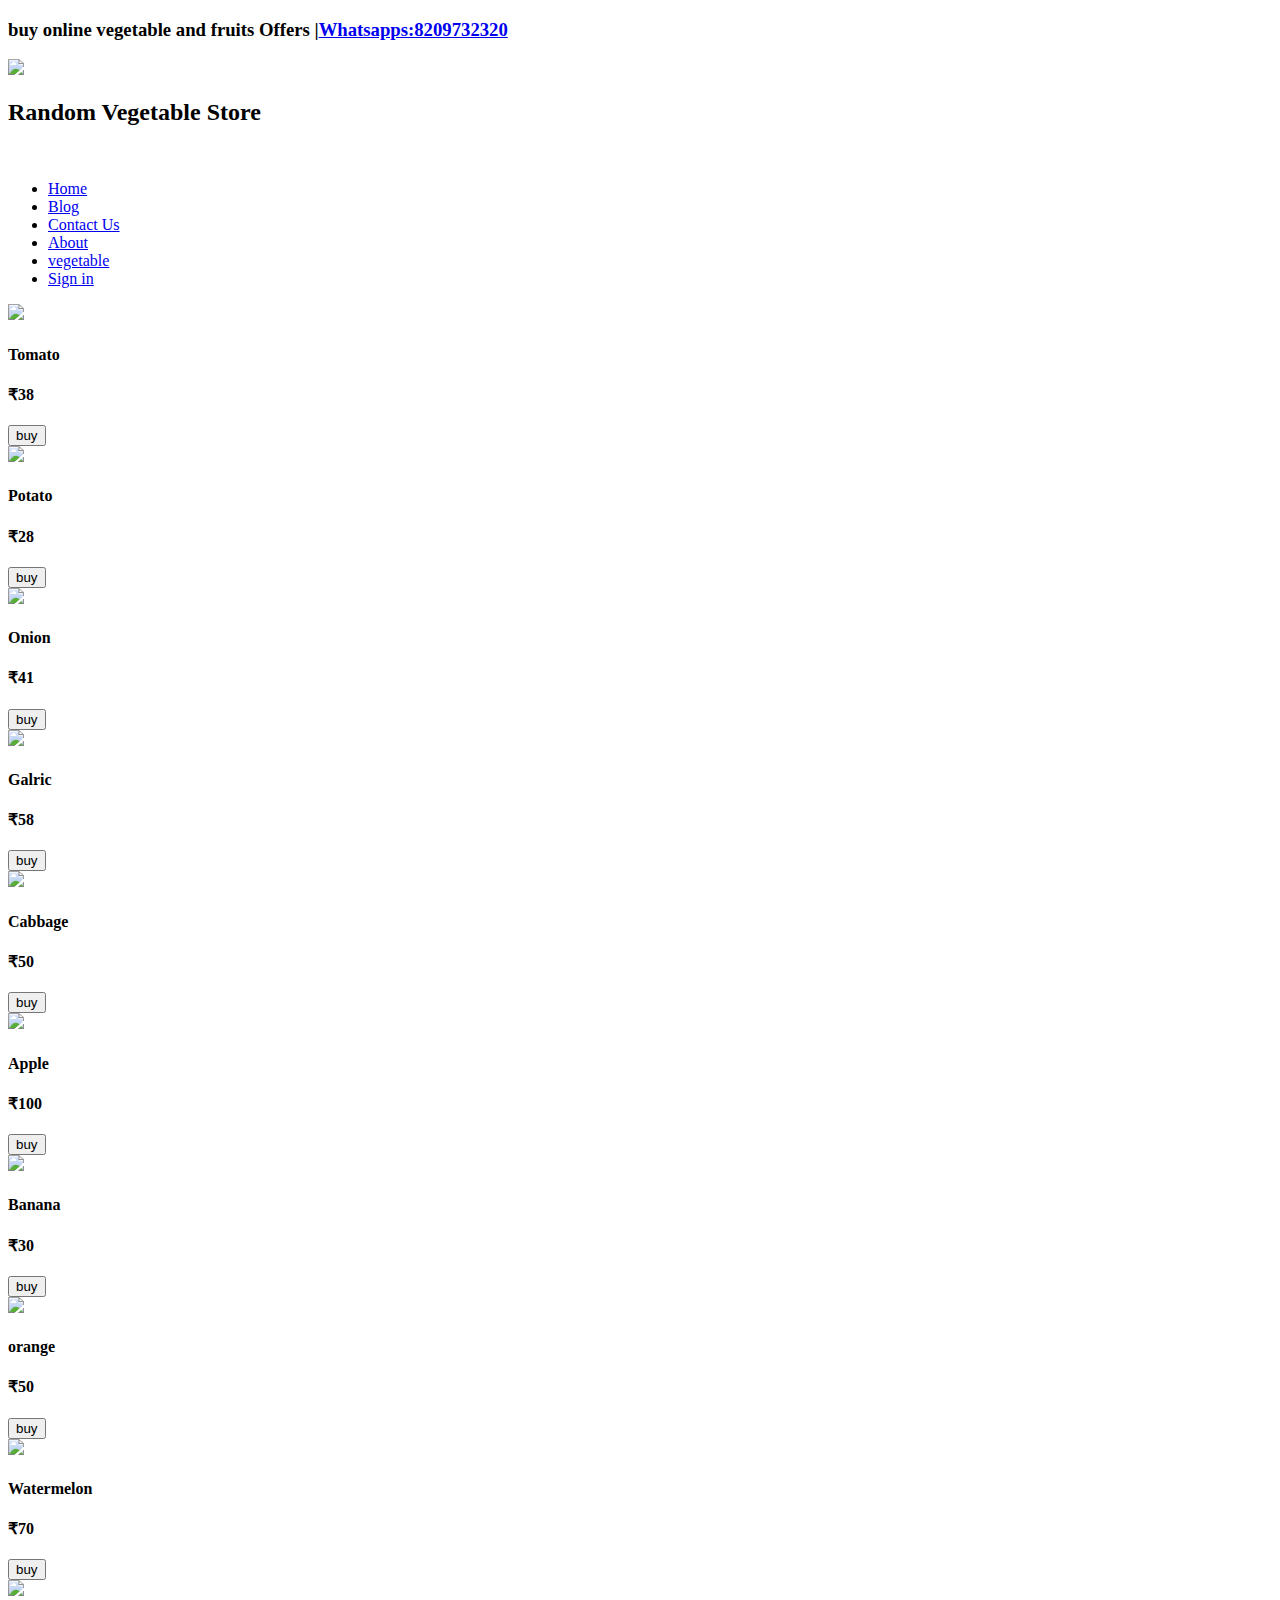
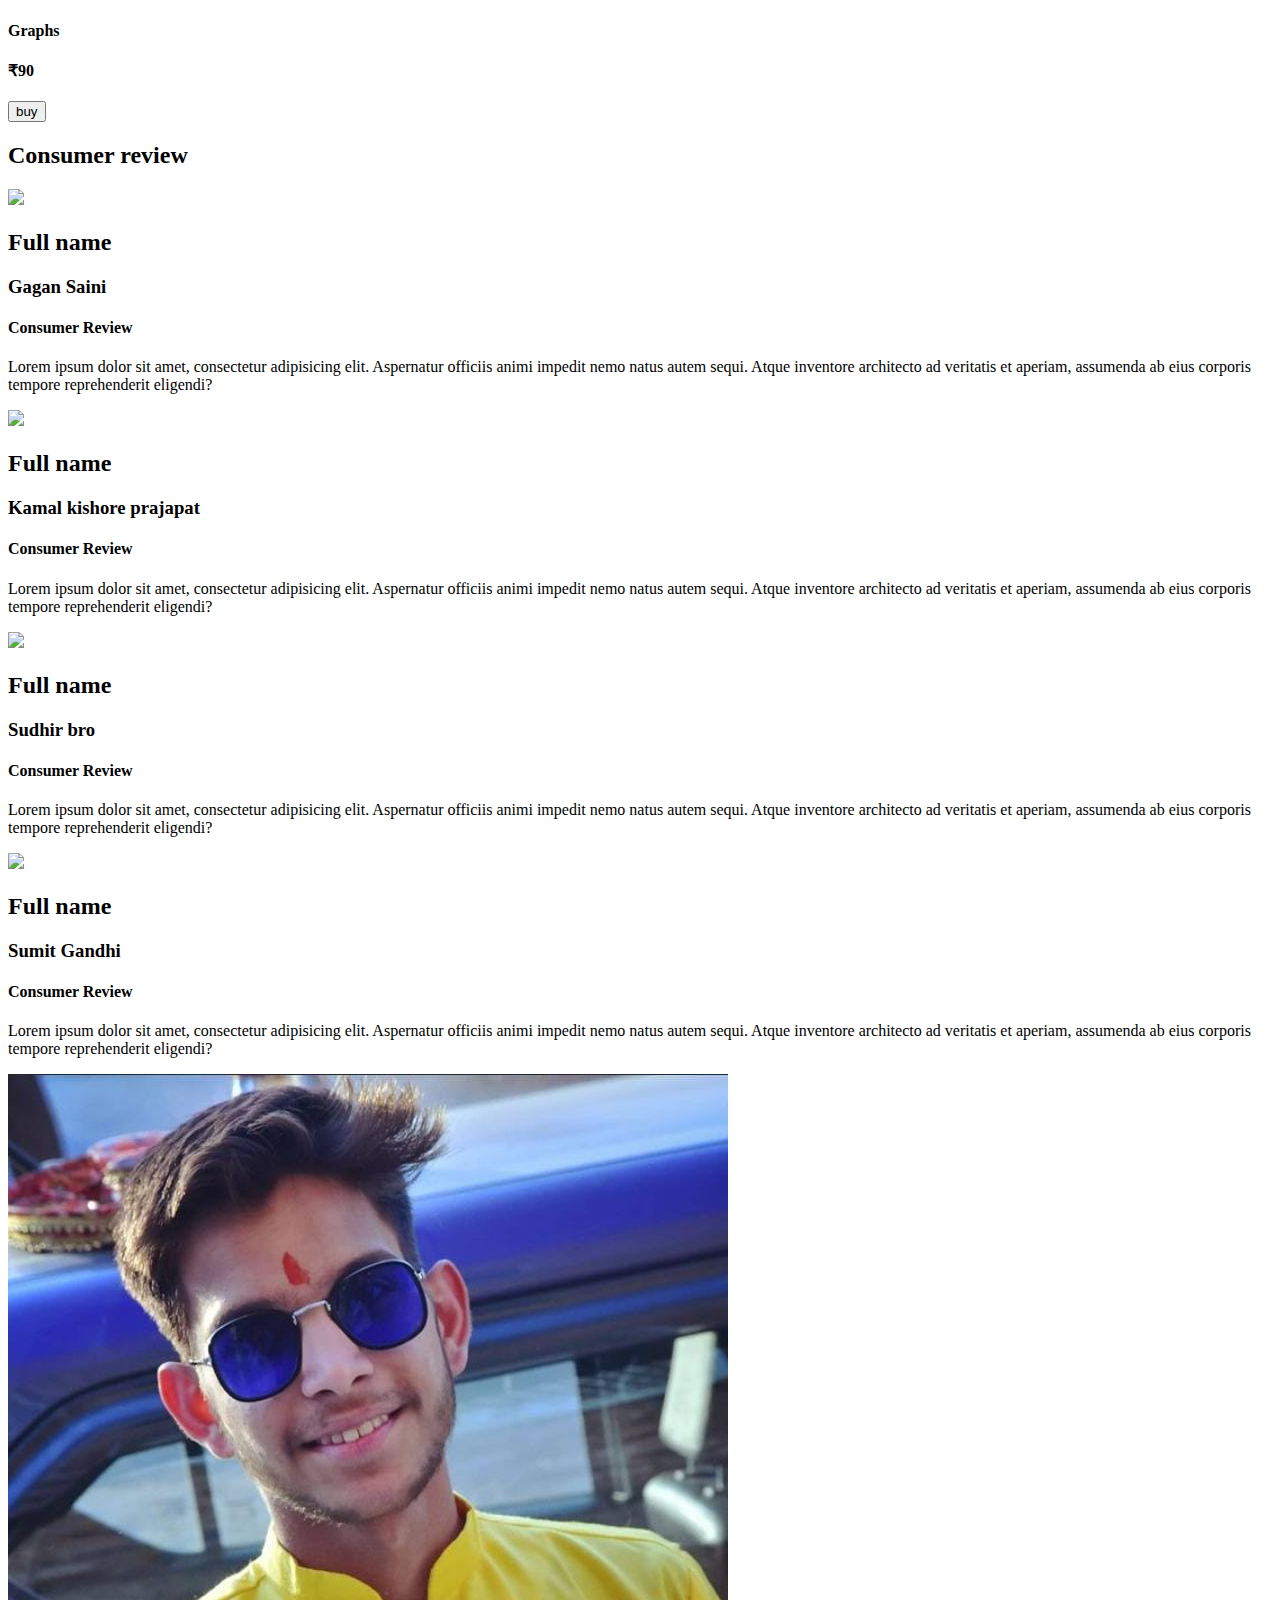
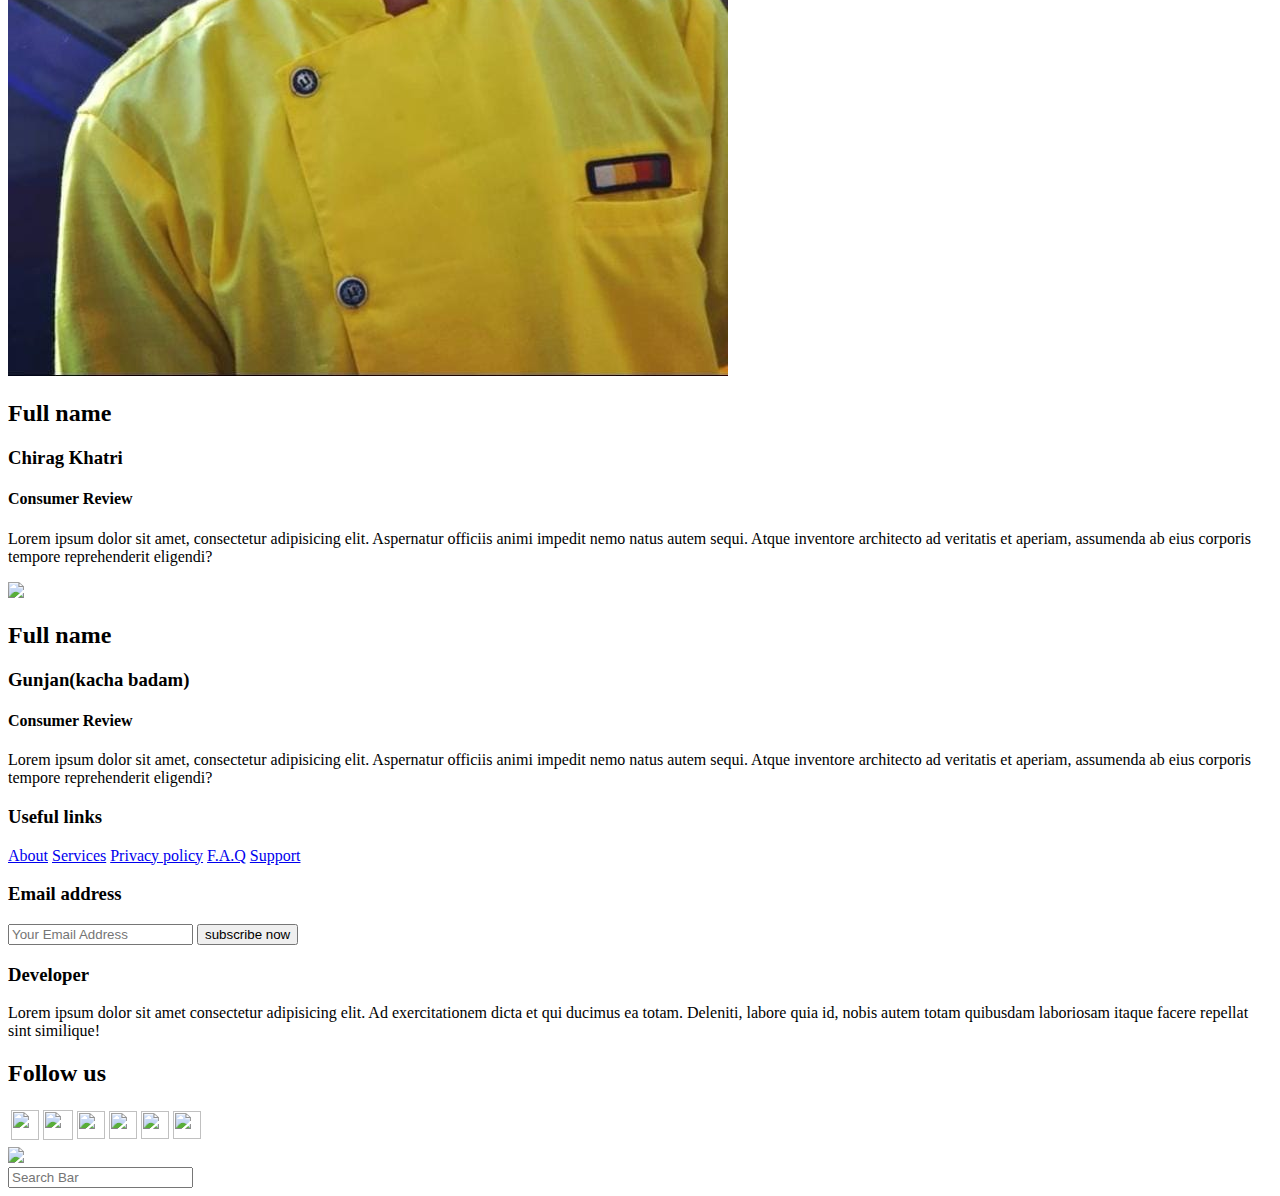
==== index.html @ 2e51b0d9 "Update index.html" ====
<!DOCTYPE html>
<html lang="en">
<head>
    <meta charset="UTF-8">
    <meta http-equiv="X-UA-Compatible" content="IE=edge">
    <meta name="viewport" content="width=device-width, initial-scale=1.0">
    <title>Document</title>
    <link rel="stylesheet" href="top.css">
</head>
<body>
    <div id="top">
        <h3>buy online vegetable and fruits Offers |<a href="https://web.whatsapp.com/">Whatsapps:8209732320</a></h3>
    </div>
    <div id="middle">
      <img src="https://previews.123rf.com/images/indomercy/indomercy1511/indomercy151100024/48086395-courier-boy-cartoon-illustration-design.jpg" id="pic">
      <h2 id="random" >Random Vegetable Store </h2>
      <br>
      
          
       </div>
     
     <div id="button"> 
        <ul>
            <li><a class="active" href="index.html">Home</a></li>
            <li><a href="blog.html">Blog</a></li>
            <li><a href="contact.html">Contact Us</a></li>
            <li><a href="about.html">About</a></li>
            <li><a href="#vegetable">vegetable</a></li>
            <li><a href="login.html">Sign in </a></li>
          </ul>
        
         
     </div>
     <div class="Section_top">
       
     </div>
     <section class="items">
        <div class="item">
           <img src="https://economictimes.indiatimes.com/thumb/msid-95423731,width-1200,height-900,resizemode-4,imgsize-56196/tomatoes-canva.jpg?from=mdr">
           <h4>Tomato</h4>
           <h4>₹38</h4>
           <button>buy</button>
        </div>
        <div class="item">
           <img src="https://m.media-amazon.com/images/I/61yXL70-RaL._SX679_.jpg">
           <h4>Potato</h4>
           <h4>₹28</h4>
           <button>buy</button>
        </div>
        <div class="item">
           <img src="https://www.jiomart.com/images/product/original/590003515/onion-1-kg-product-images-o590003515-p590003515-0-202203170724.jpg">
           <h4>Onion</h4>
           <h4>₹41</h4>
           <button>buy</button>
        </div>
        <div class="item">
           <img src="https://m.media-amazon.com/images/I/61ISKQLF1oL._SX679_.jpg">
           <h4>Galric</h4>
           <h4>₹58</h4>
           <button>buy</button>
        </div>
        <div class="item">
           <img src="https://cccapi.cococa.in/public/uploads/product_images/product_image_1200x1200/test-Cabbage.jpg">
           <h4>Cabbage</h4>
           <h4>₹50</h4>
           <button>buy</button>
        </div>
        
        <div class="item">
           <img src="https://5.imimg.com/data5/AK/RA/MY-68428614/apple-1000x1000.jpg">
           <h4>Apple</h4>
           <h4>₹100</h4>
           <button>buy</button>
        </div>
        <div class="item">
           <img src="https://images.immediate.co.uk/production/volatile/sites/30/2017/01/Bananas-218094b-scaled.jpg">
           <h4>Banana</h4>
           <h4>₹30</h4>
           <button>buy</button>
        </div>
        <div class="item">
           <img src="https://upload.wikimedia.org/wikipedia/commons/thumb/e/e3/Oranges_-_whole-halved-segment.jpg/1200px-Oranges_-_whole-halved-segment.jpg">
           <h4>orange</h4>
           <h4>₹50</h4>
           <button>buy</button>
        </div>
        <div class="item">
           <img src="https://cdn.britannica.com/99/143599-050-C3289491/Watermelon.jpg">
           <h4>Watermelon</h4>
           <h4>₹70</h4>
           <button>buy</button>
        </div>
        <div class="item">
           <img src="https://smartyield.in/wp-content/uploads/2021/06/Green-grape.png">
           <h4>Graphs</h4>
           <h4>₹90</h4>
           <button>buy</button>
        </div>
        
        <div class="review">

           <h2 id="review">Consumer review</h2>
           <div class="itemss">
              <div >
                 <img src="g.png" class="itemsss" >
                 <h2>Full name</h2>
                 <h3 id="name">Gagan Saini</h3>
                 <h4>Consumer Review</h4>
                 <p>Lorem ipsum dolor sit amet, consectetur adipisicing elit. Aspernatur officiis animi impedit nemo natus autem sequi. Atque inventore architecto ad veritatis et aperiam, assumenda ab eius corporis tempore reprehenderit eligendi?</p>
            </div>
            <div>
               <img src="k.png" class="itemsss">
               <h2>Full name</h2>
               <h3 id="name">Kamal kishore prajapat</h3>
               <h4>Consumer Review</h4>
               <p>Lorem ipsum dolor sit amet, consectetur adipisicing elit. Aspernatur officiis animi impedit nemo natus autem sequi. Atque inventore architecto ad veritatis et aperiam, assumenda ab eius corporis tempore reprehenderit eligendi?</p>
            </div>
            <div>
               <img src="s.png" class="itemsss">
               <h2>Full name</h2>
               <h3 id="name">Sudhir bro</h3>
               <h4>Consumer Review</h4>
               <p>Lorem ipsum dolor sit amet, consectetur adipisicing elit. Aspernatur officiis animi impedit nemo natus autem sequi. Atque inventore architecto ad veritatis et aperiam, assumenda ab eius corporis tempore reprehenderit eligendi?</p>
            </div>
            <div>
               <img src="sum.jpg" class="itemsss">
               <h2>Full name</h2>
               <h3 id="name">Sumit Gandhi</h3>
               <h4>Consumer Review</h4>
               <p>Lorem ipsum dolor sit amet, consectetur adipisicing elit. Aspernatur officiis animi impedit nemo natus autem sequi. Atque inventore architecto ad veritatis et aperiam, assumenda ab eius corporis tempore reprehenderit eligendi?</p>
            </div>
            <div>
               <img src="chi.jpeg" class="itemsss">
                <h2>Full name</h2>
                <h3 id="name">Chirag Khatri</h3>
                <h4>Consumer Review</h4>
                <p>Lorem ipsum dolor sit amet, consectetur adipisicing elit. Aspernatur officiis animi impedit nemo natus autem sequi. Atque inventore architecto ad veritatis et aperiam, assumenda ab eius corporis tempore reprehenderit eligendi?</p>
               </div>
               <div>
                  <img src="https://www.bollywoodbiography.in/wp-content/uploads/2022/08/anjali-arora.jpg" class="itemsss">
                  <h2>Full name</h2>
                  <h3 id="name">Gunjan(kacha badam)</h3>
                  <h4>Consumer Review</h4>
                  <p>Lorem ipsum dolor sit amet, consectetur adipisicing elit. Aspernatur officiis animi impedit nemo natus autem sequi. Atque inventore architecto ad veritatis et aperiam, assumenda ab eius corporis tempore reprehenderit eligendi?</p>
               </div>
         
       
        </section>
        <div class="footer">
         <div class="col-1">
             <h3>Useful links</h3>
             <a href="#">About</a>
             <a href="#">Services</a>
             <a href="#">Privacy policy</a>
             <a href="#">F.A.Q</a>
             <a href="#">Support</a>
         </div>
         <div class="col-2">
         <h3>Email address</h3>
         <form >
             <input type="text" placeholder="Your Email Address" id="email">
             <button type="submit" id="tp">
                  subscribe now 
             </button>
         </form>
         </div>
         <div class="col-3">
             <h3 id="developer">Developer</h3>
            <p>Lorem ipsum dolor sit amet consectetur adipisicing elit. Ad exercitationem dicta et qui ducimus ea totam. Deleniti, labore quia id, nobis autem totam quibusdam laboriosam itaque facere repellat sint similique!</p> 
 
          
         </div>
         <div id="follow us">
             <h2 id="followus">Follow us </h2>
             <table border="0">
                 <tr>
         
                   <th>  <a href="https://www.google.co.in/" target="_blank"><img src="https://brayve.net/wp-content/uploads/2019/06/4004/the-secret-history-of-the-google-logo.jpg-23keepProtocol"  width="28px" height="30px" ></a> </th>
                   <th>  <a href="https://www.instagram.com/"target="_blank"><img src="https://miro.medium.com/max/1400/1*V7GYJQ_4lykfDzOf9q17eA.jpeg"  width="30px" height="30px" ></a> </th>
                   <th>  <a href="https://twitter.com/i/flow/login"target="_blank"><img src="https://help.twitter.com/content/dam/help-twitter/brand/logo.png"  width="28px" height="28px" ></a></th>
                   <th>  <a href="https://telegram.org/"target="_blank"><img src="https://upload.wikimedia.org/wikipedia/commons/thumb/8/83/Telegram_2019_Logo.svg/800px-Telegram_2019_Logo.svg.png"  width="28px" height="28px" ></a></th>
                   <th>  <a href="https://discord.com/"target="_blank"><img src=https://play-lh.googleusercontent.com/0oO5sAneb9lJP6l8c6DH4aj6f85qNpplQVHmPmbbBxAukDnlO7DarDW0b-kEIHa8SQ width="28px" height="28px" ></a></th>
                    <th> <a href="https://www.facebook.com/"target="_blank"><img src=https://upload.wikimedia.org/wikipedia/en/thumb/0/04/Facebook_f_logo_%282021%29.svg/640px-Facebook_f_logo_%282021%29.svg.png width="28px" height="28px" ></a></th>
                 </tr>
             </table>
             <div class="free">
               <a href="https://www.delhivery.com/"><img src="https://img.freepik.com/premium-vector/free-delivery-badge-with-truck-stock-illustrtaion_100456-1663.jpg?w=2000" id="free"></a>
        </div>
        
         </div>
     
      </div>
    
 </div>
 <div id="search">
   <input type="text" placeholder="Search Bar">
   <!-- <button type="submit" ><i class="fa fa-search" ></i></button> -->
</div>
</body>
</html>
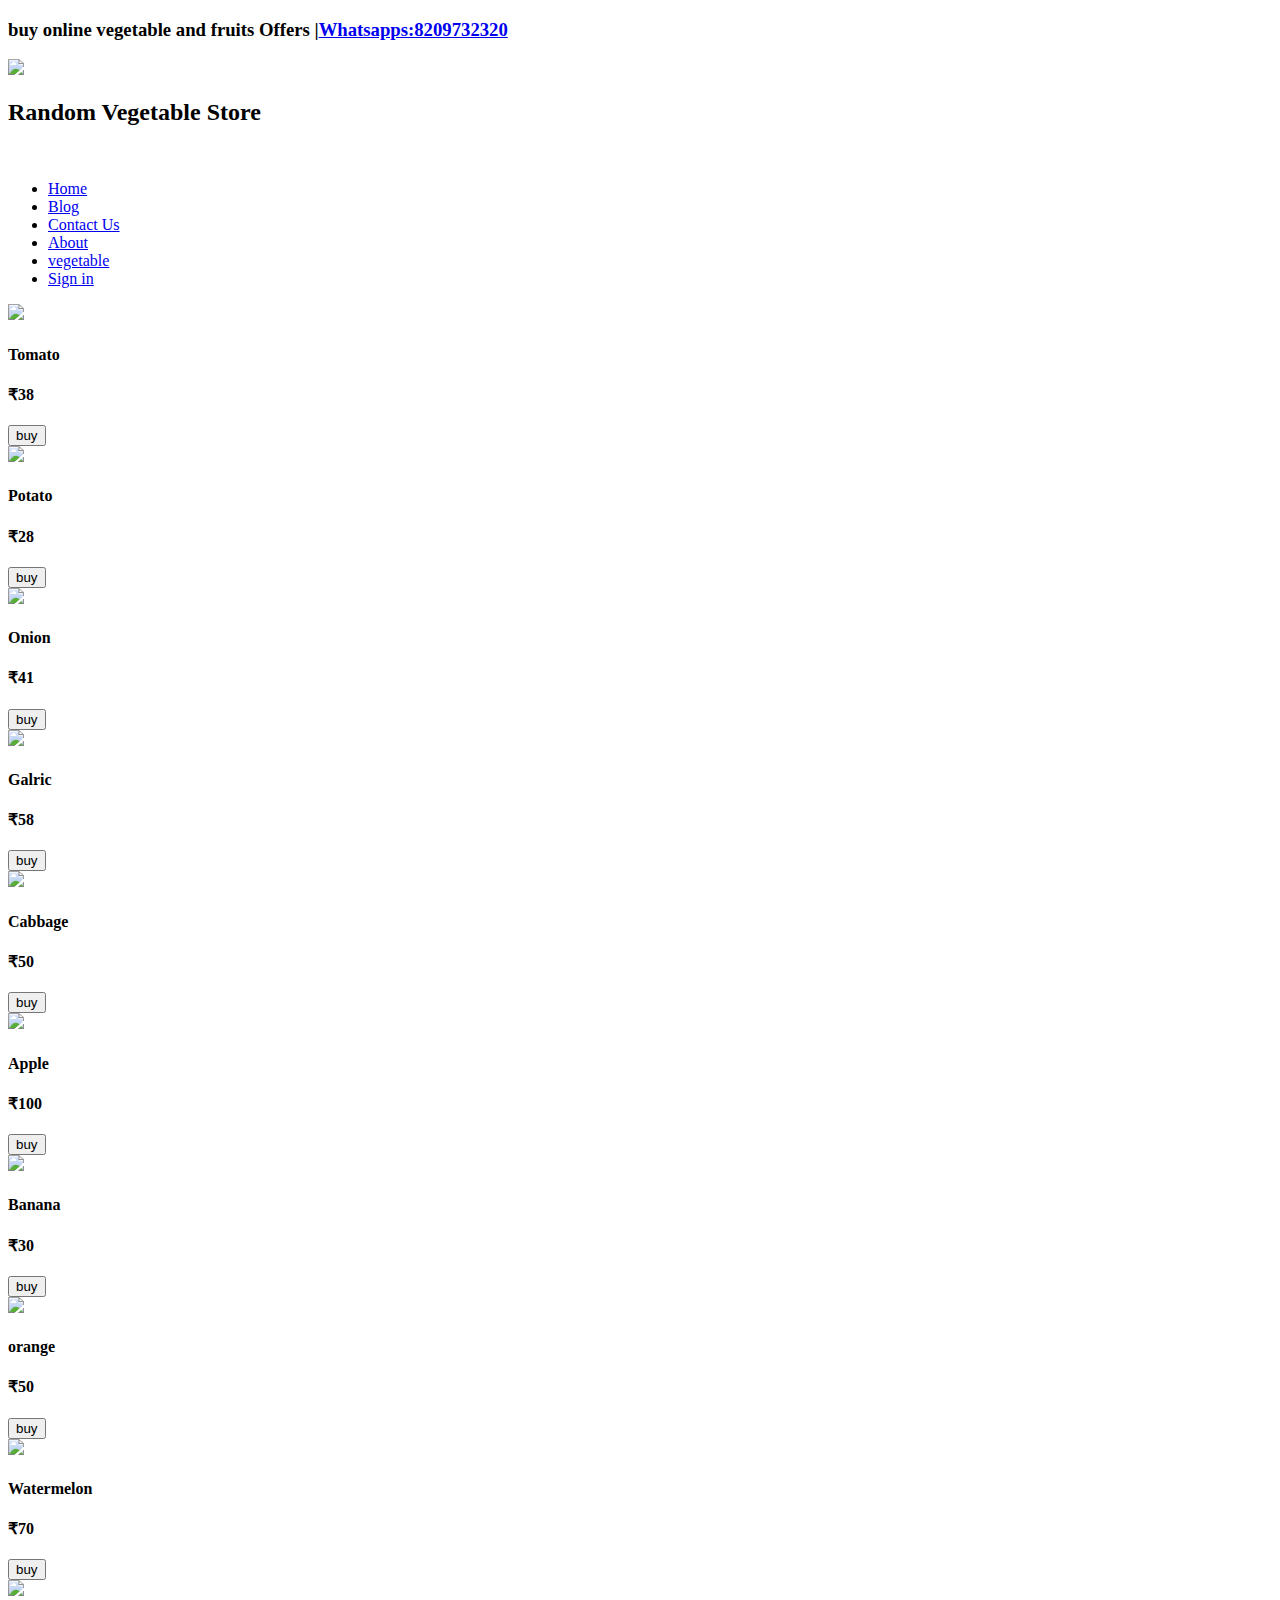
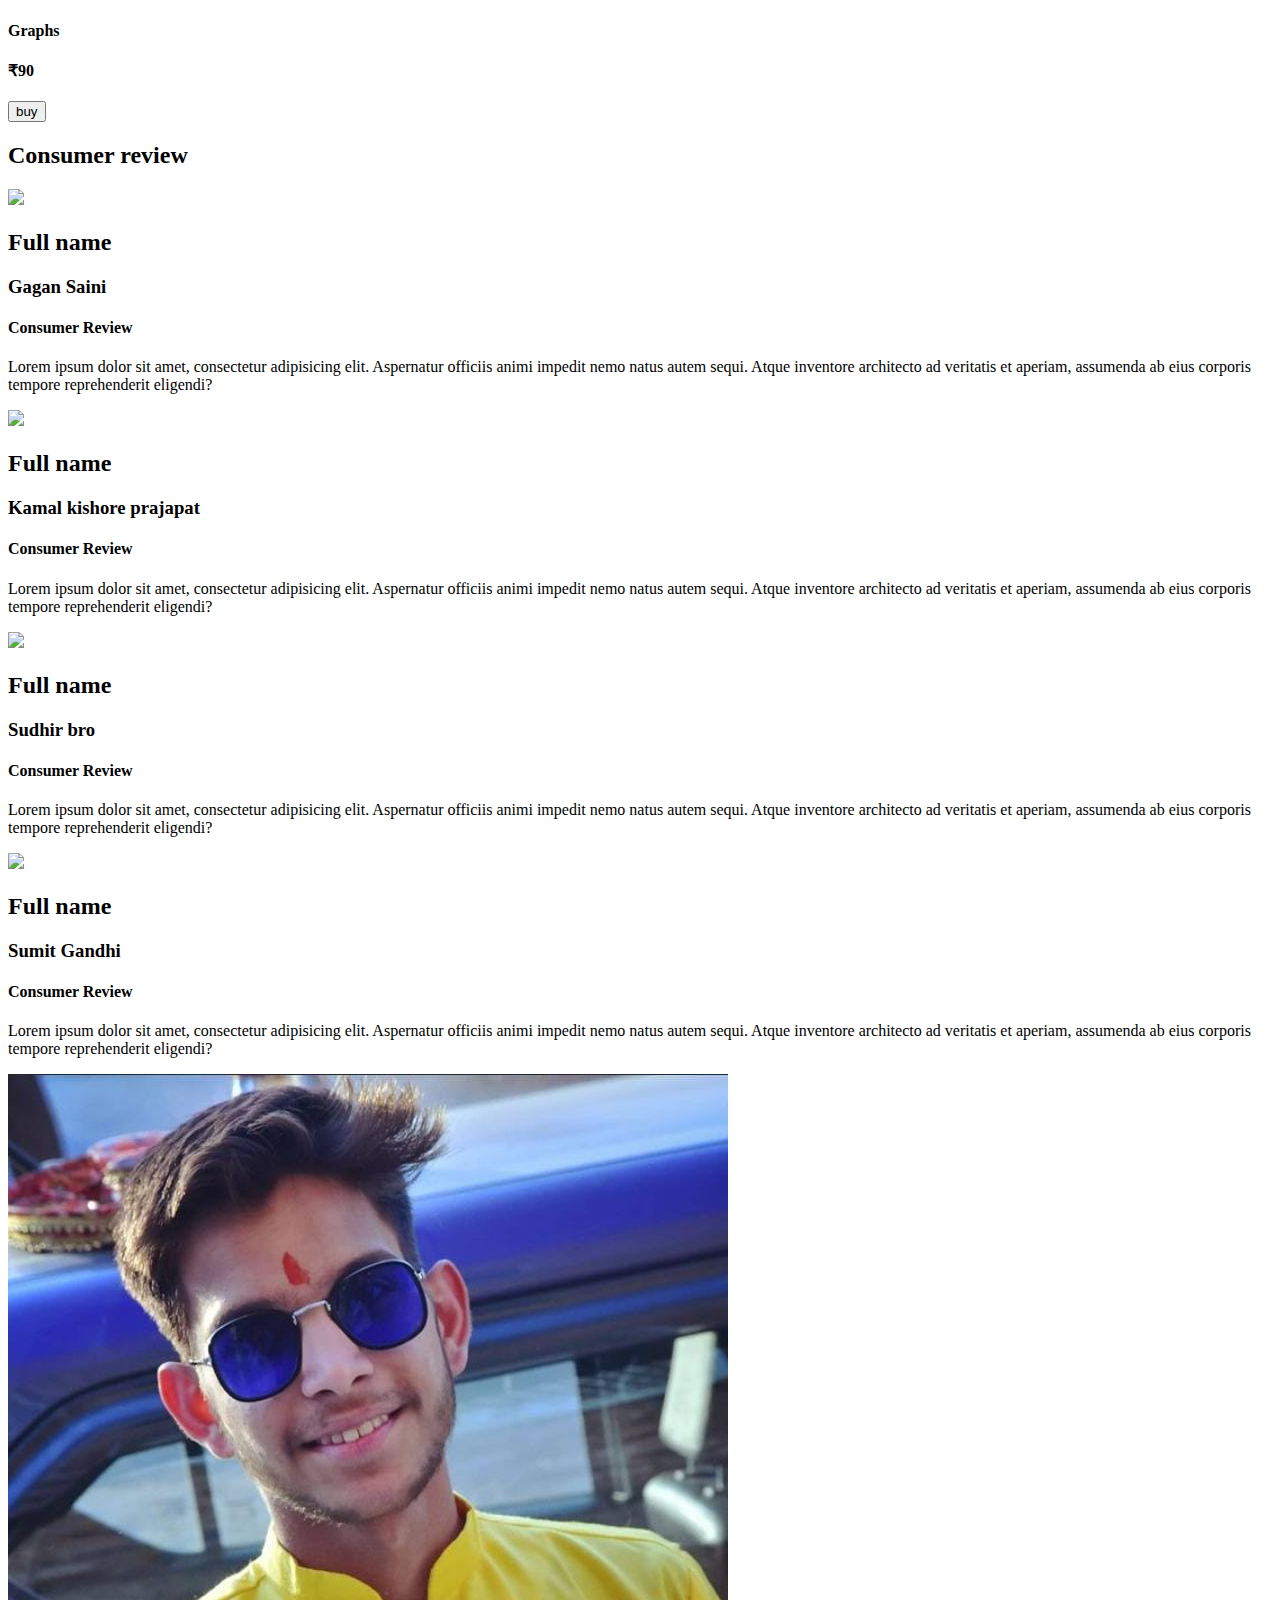
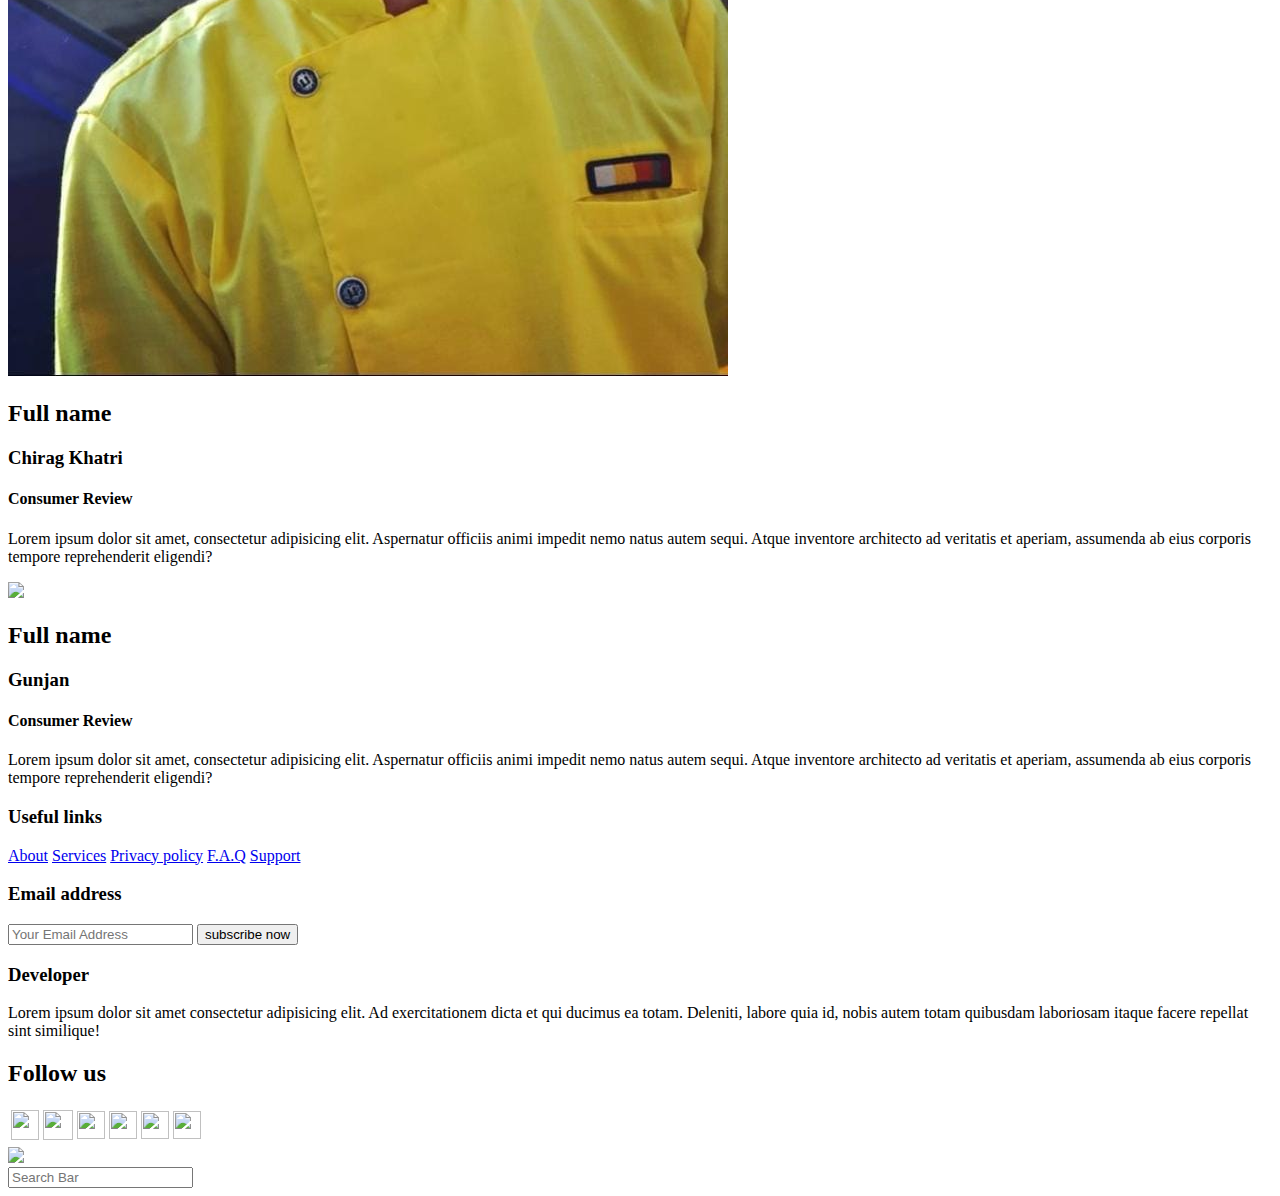
==== commit a8d87507: "Update index.html" ====
--- a/index.html
+++ b/index.html
@@ -139,7 +139,7 @@
                <div>
                   <img src="https://www.bollywoodbiography.in/wp-content/uploads/2022/08/anjali-arora.jpg" class="itemsss">
                   <h2>Full name</h2>
-                  <h3 id="name">Gunjan(kacha badam)</h3>
+                  <h3 id="name">Gunjan</h3>
                   <h4>Consumer Review</h4>
                   <p>Lorem ipsum dolor sit amet, consectetur adipisicing elit. Aspernatur officiis animi impedit nemo natus autem sequi. Atque inventore architecto ad veritatis et aperiam, assumenda ab eius corporis tempore reprehenderit eligendi?</p>
                </div>
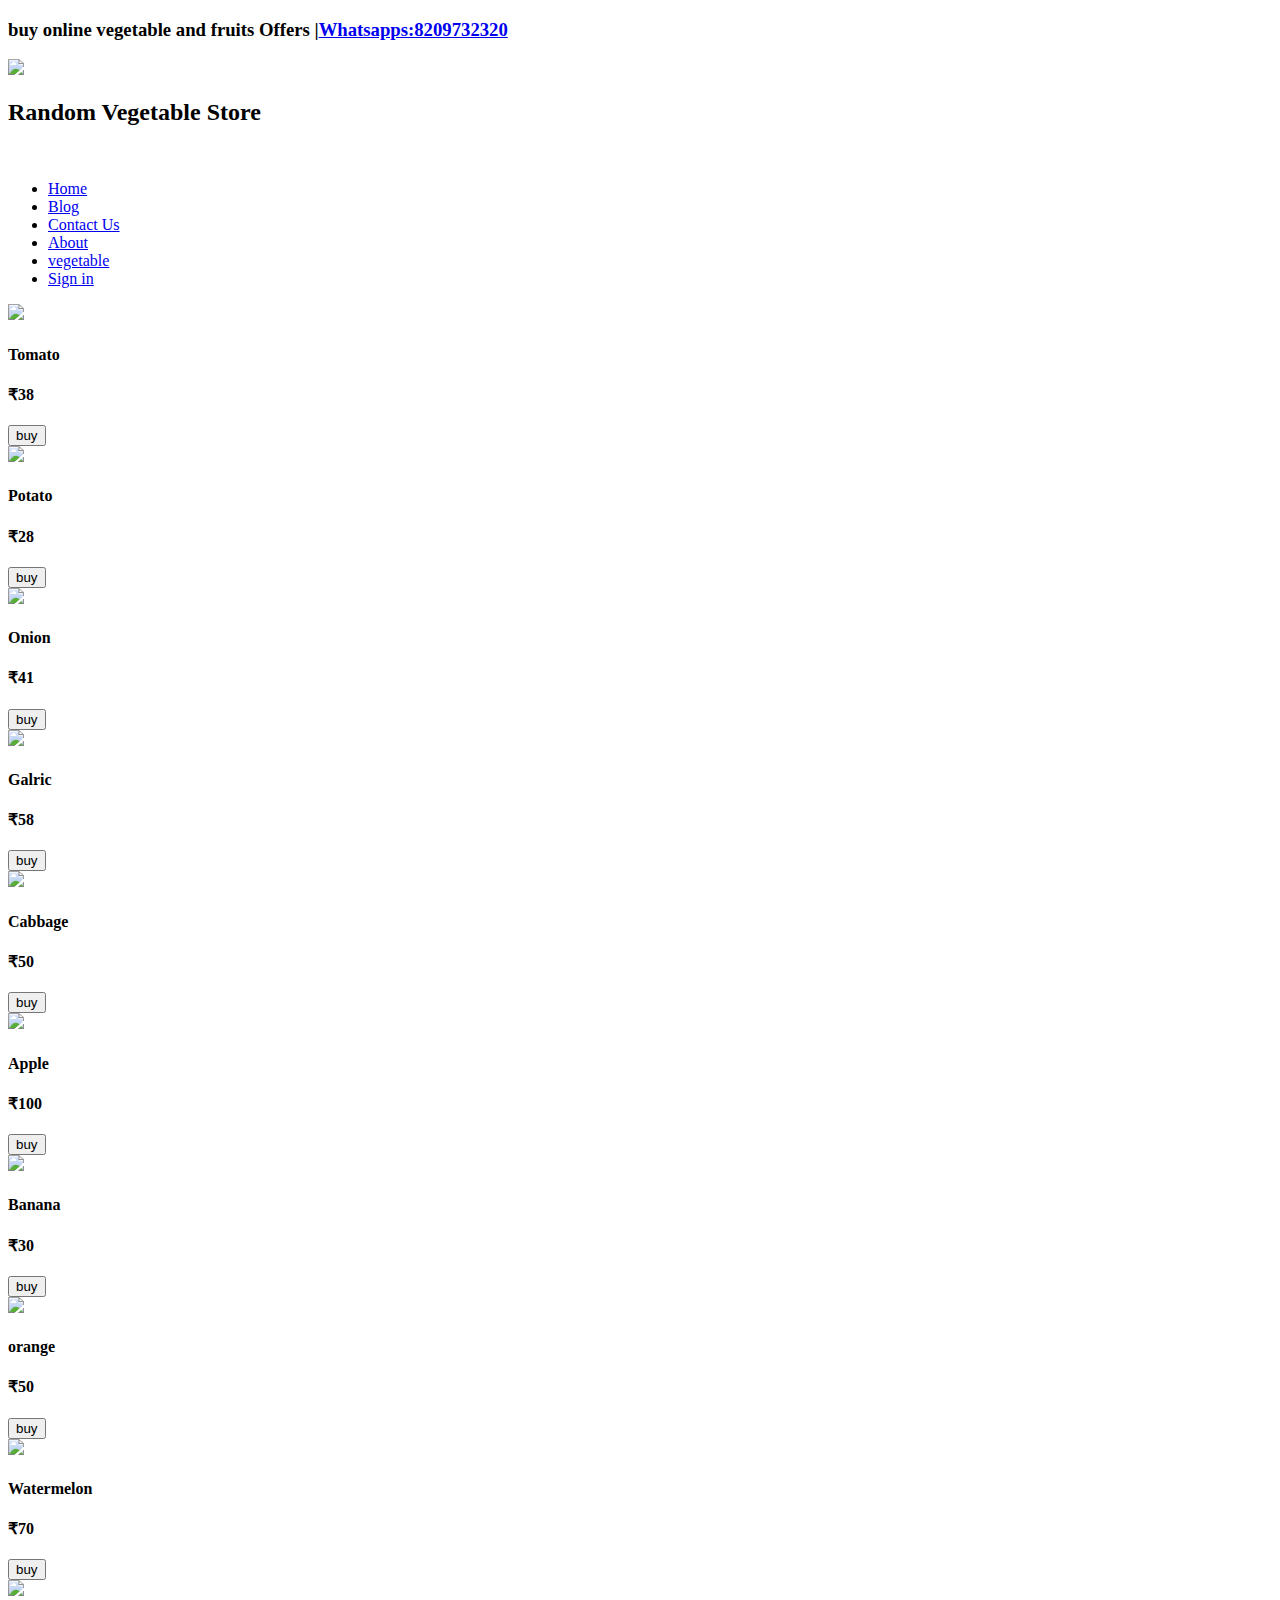
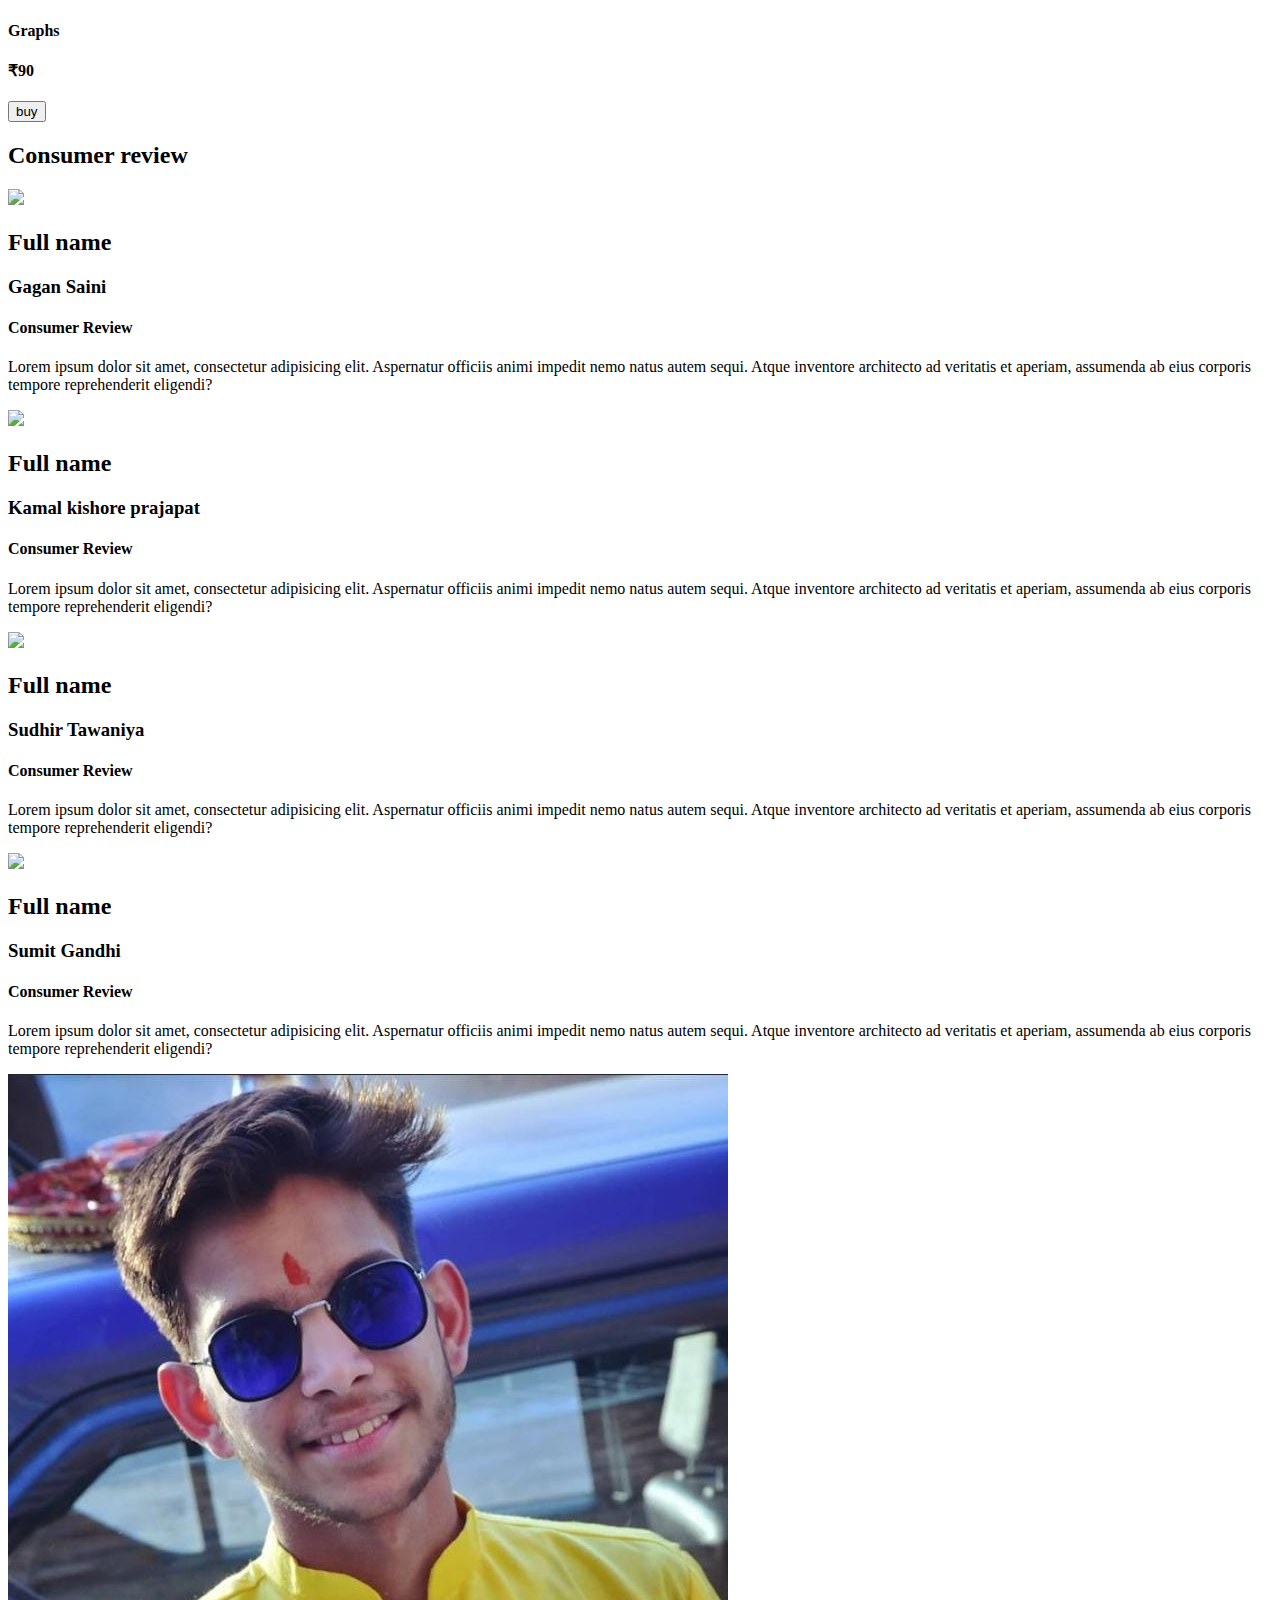
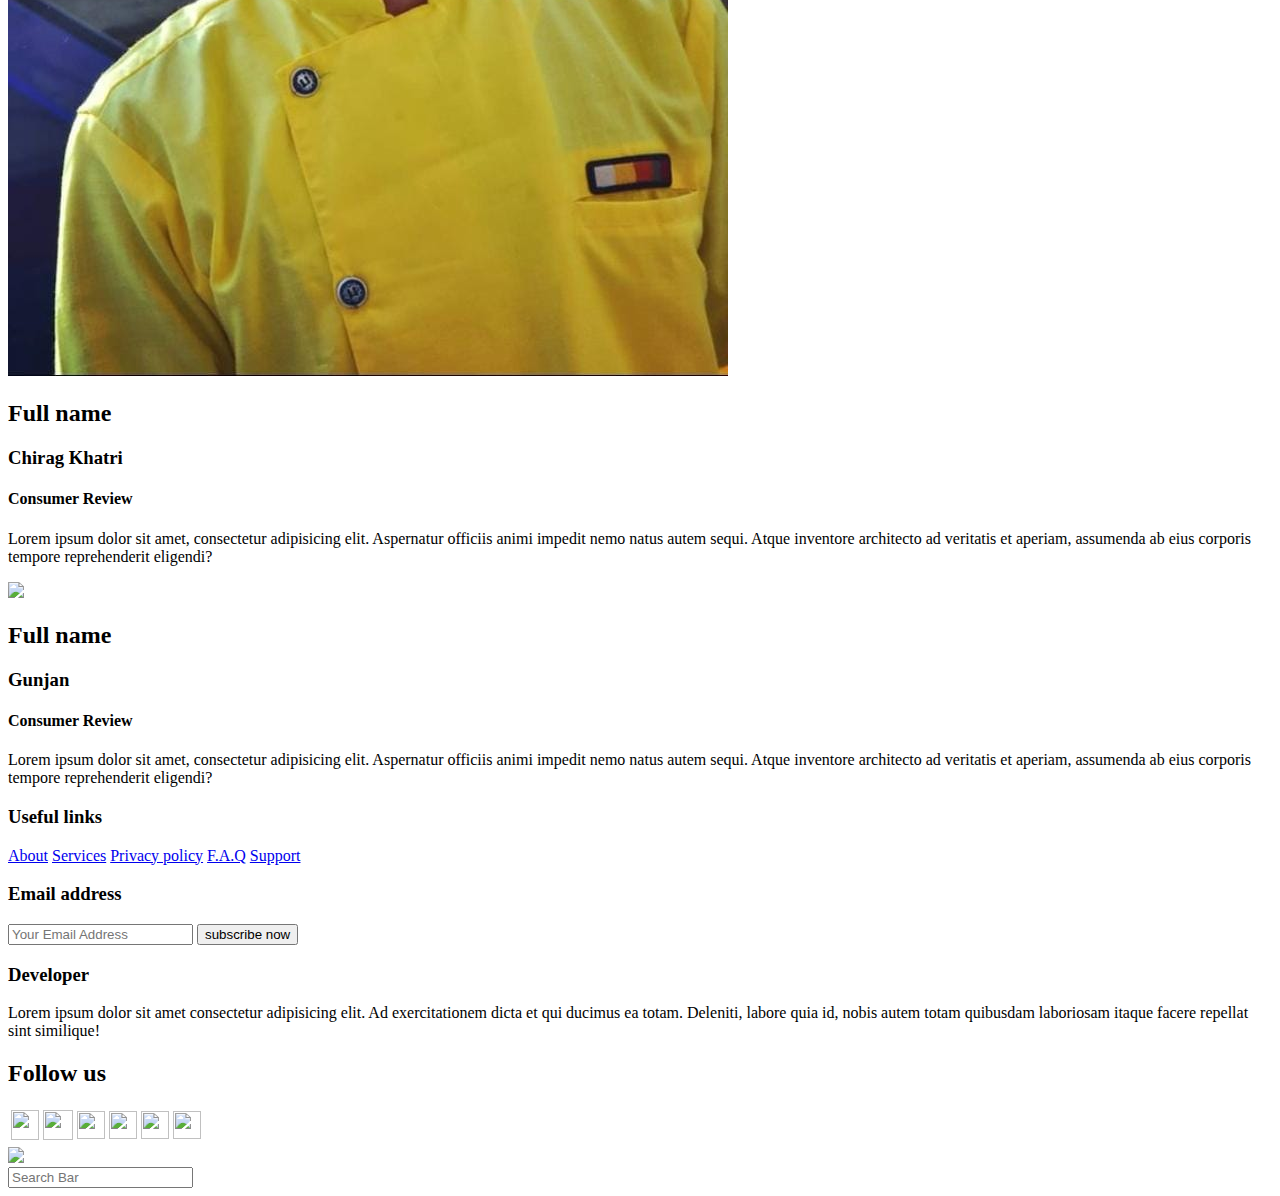
==== commit e02206e4: "Update index.html" ====
--- a/index.html
+++ b/index.html
@@ -118,7 +118,7 @@
             <div>
                <img src="s.png" class="itemsss">
                <h2>Full name</h2>
-               <h3 id="name">Sudhir bro</h3>
+               <h3 id="name">Sudhir Tawaniya</h3>
                <h4>Consumer Review</h4>
                <p>Lorem ipsum dolor sit amet, consectetur adipisicing elit. Aspernatur officiis animi impedit nemo natus autem sequi. Atque inventore architecto ad veritatis et aperiam, assumenda ab eius corporis tempore reprehenderit eligendi?</p>
             </div>
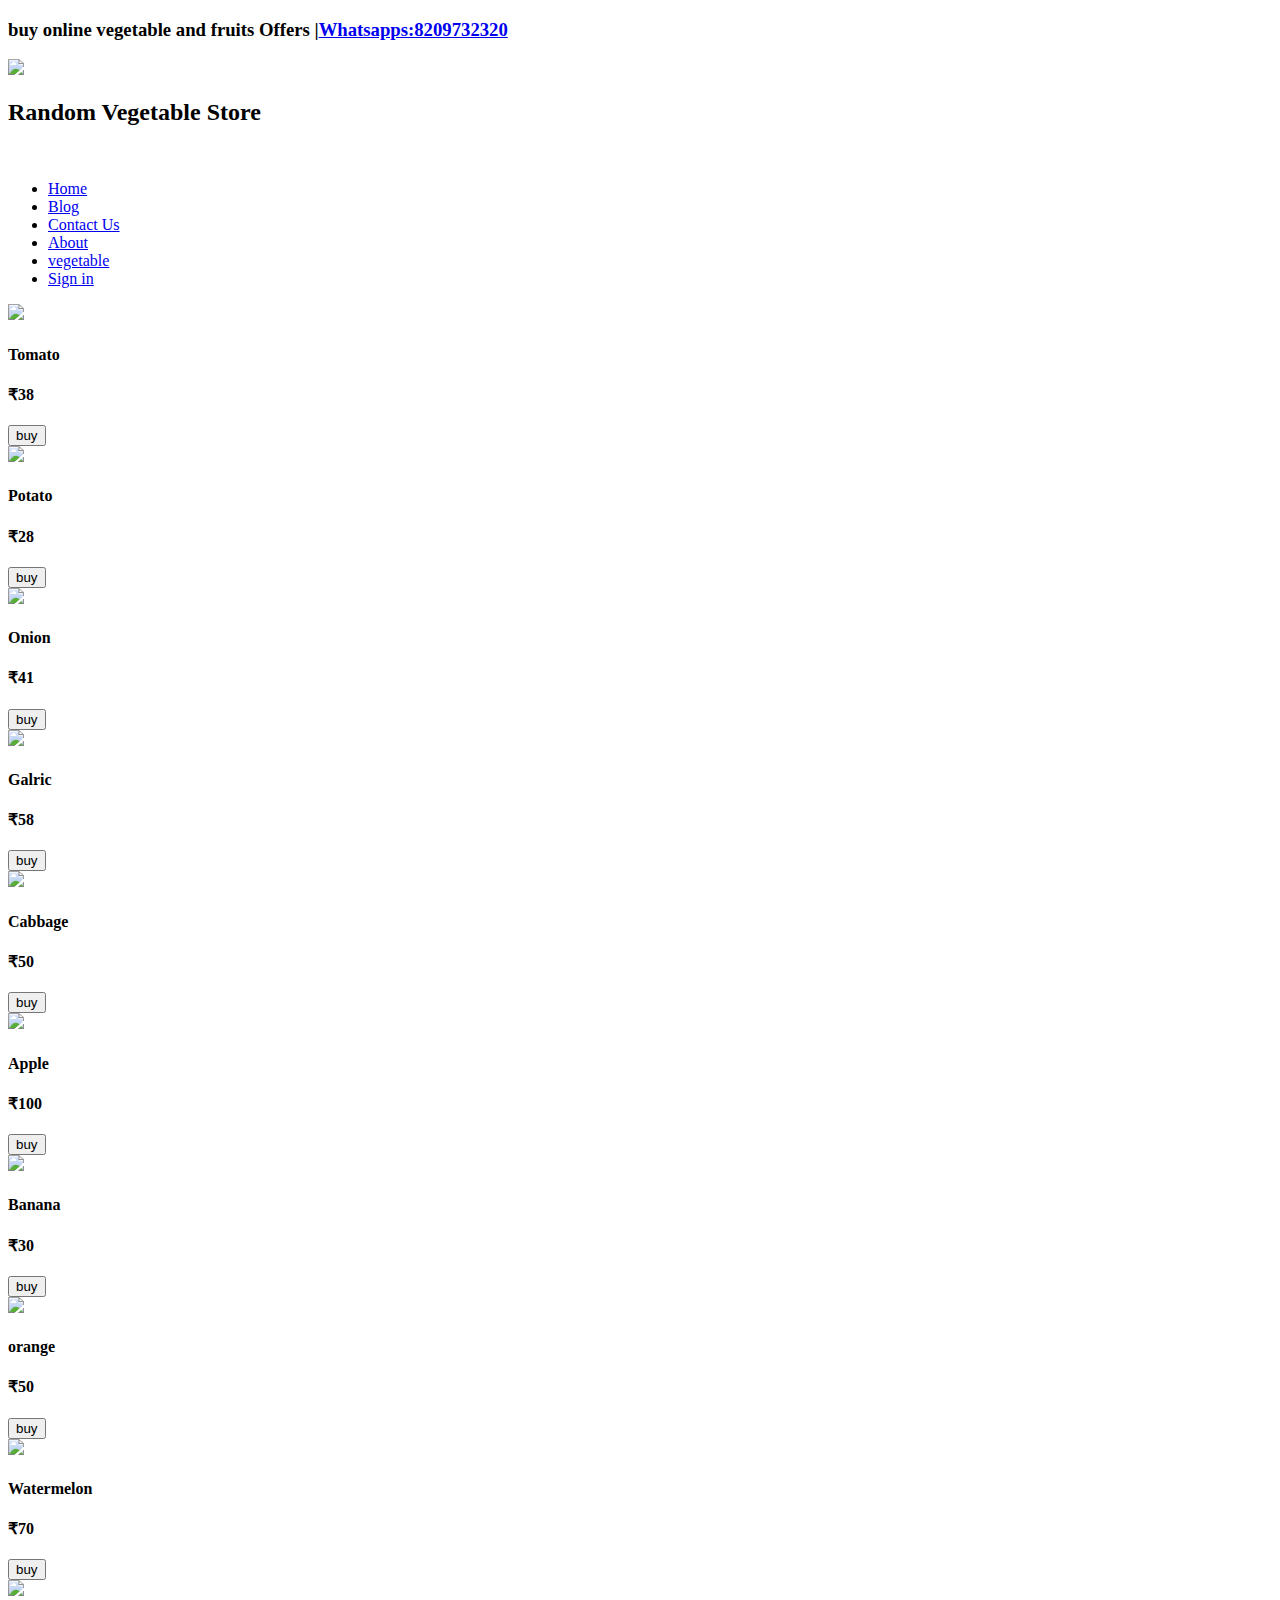
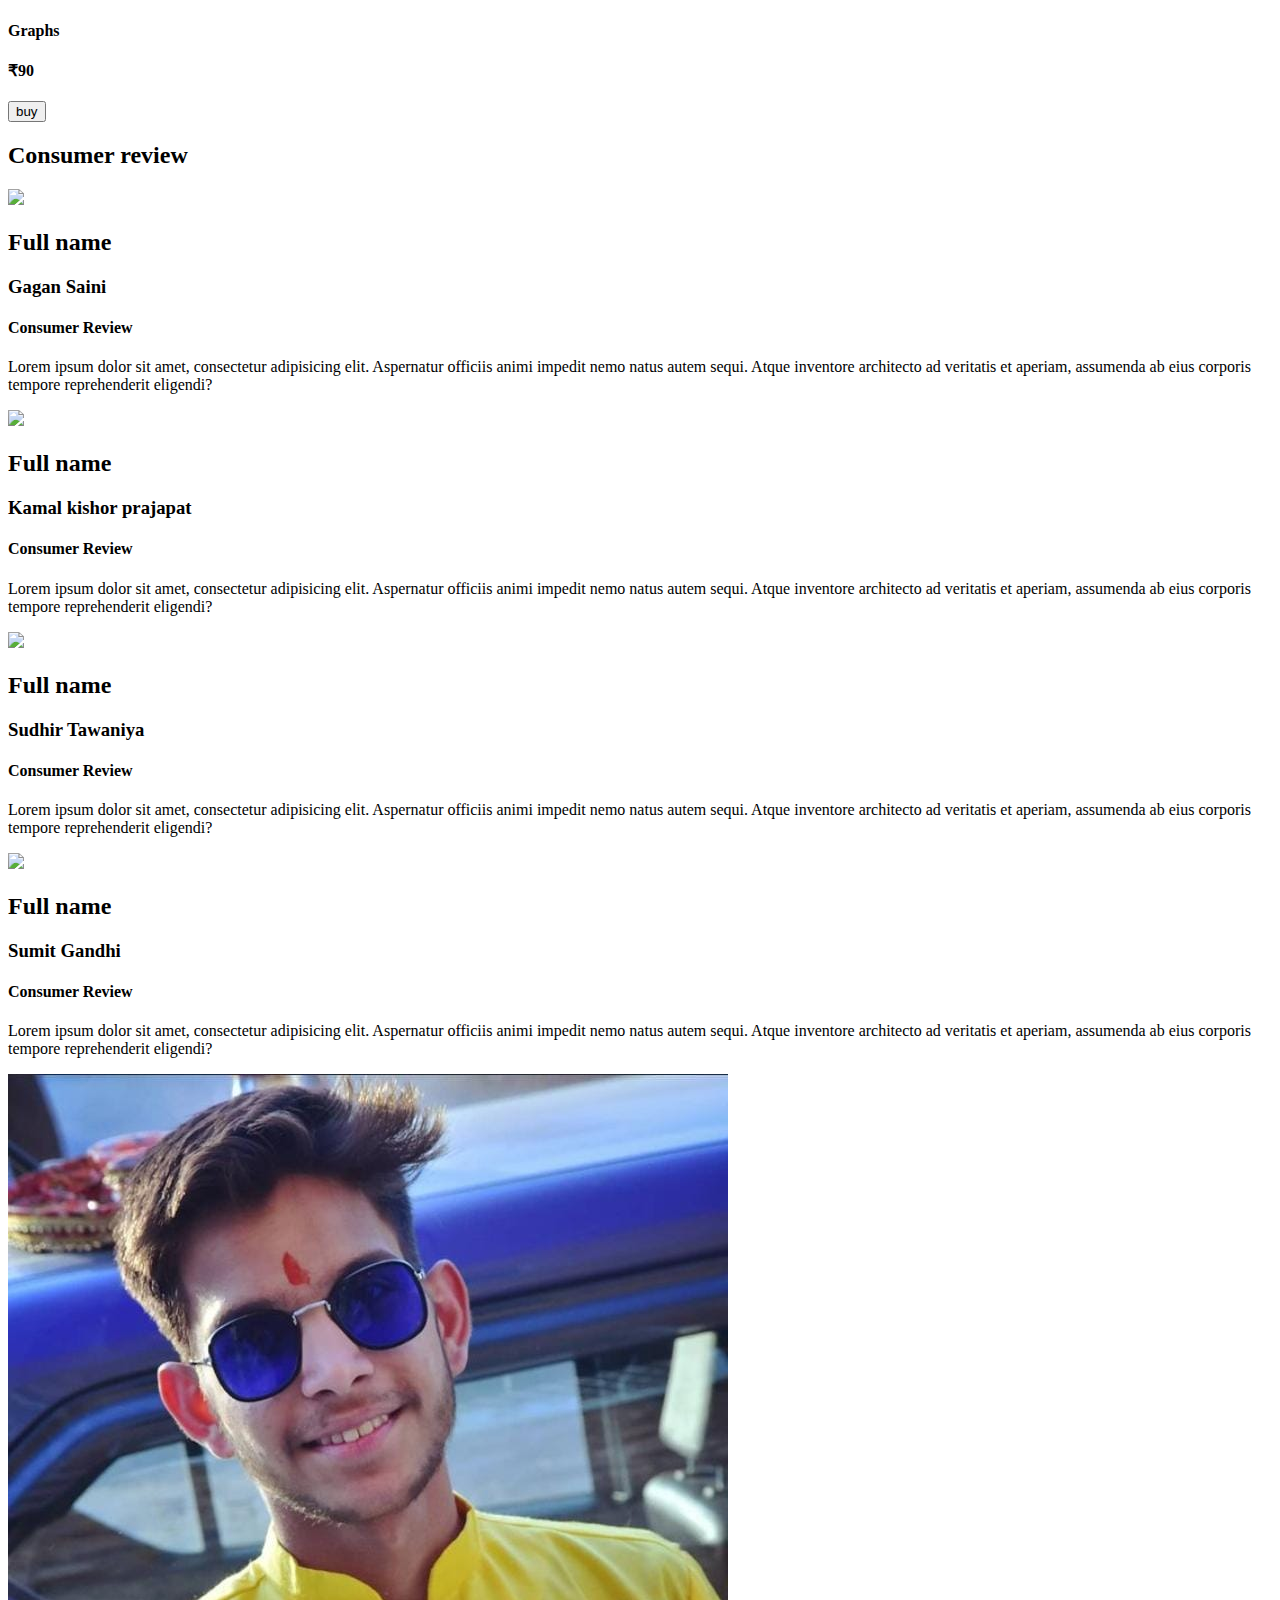
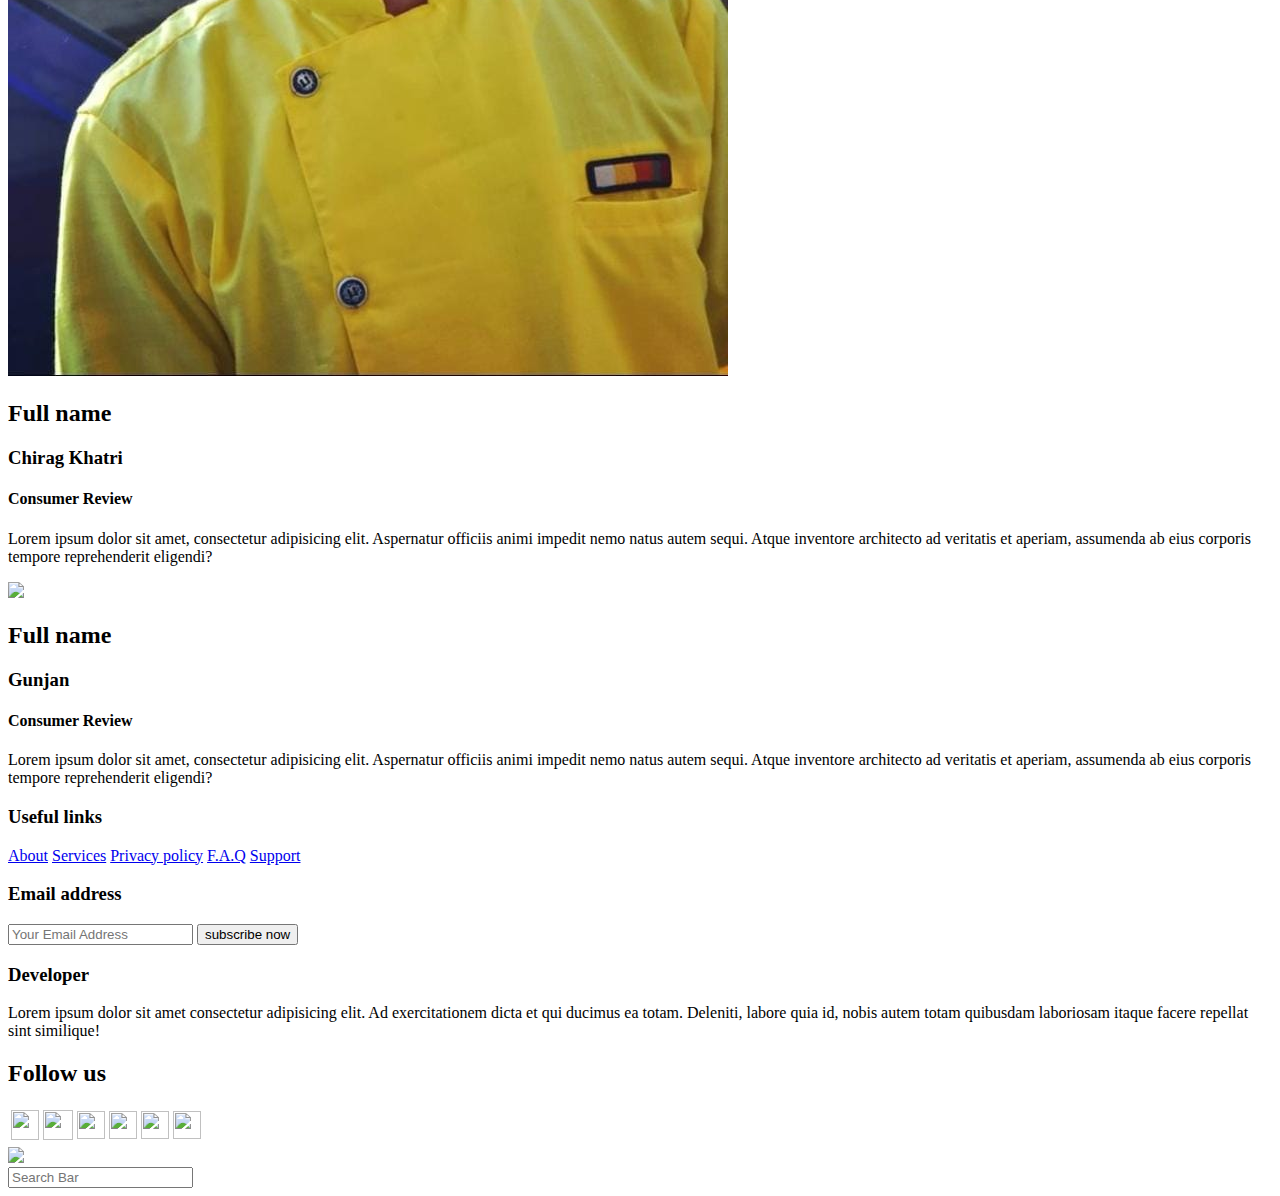
==== commit 0b9369c2: "Update index.html" ====
--- a/index.html
+++ b/index.html
@@ -111,7 +111,7 @@
             <div>
                <img src="k.png" class="itemsss">
                <h2>Full name</h2>
-               <h3 id="name">Kamal kishore prajapat</h3>
+               <h3 id="name">Kamal kishor prajapat</h3>
                <h4>Consumer Review</h4>
                <p>Lorem ipsum dolor sit amet, consectetur adipisicing elit. Aspernatur officiis animi impedit nemo natus autem sequi. Atque inventore architecto ad veritatis et aperiam, assumenda ab eius corporis tempore reprehenderit eligendi?</p>
             </div>
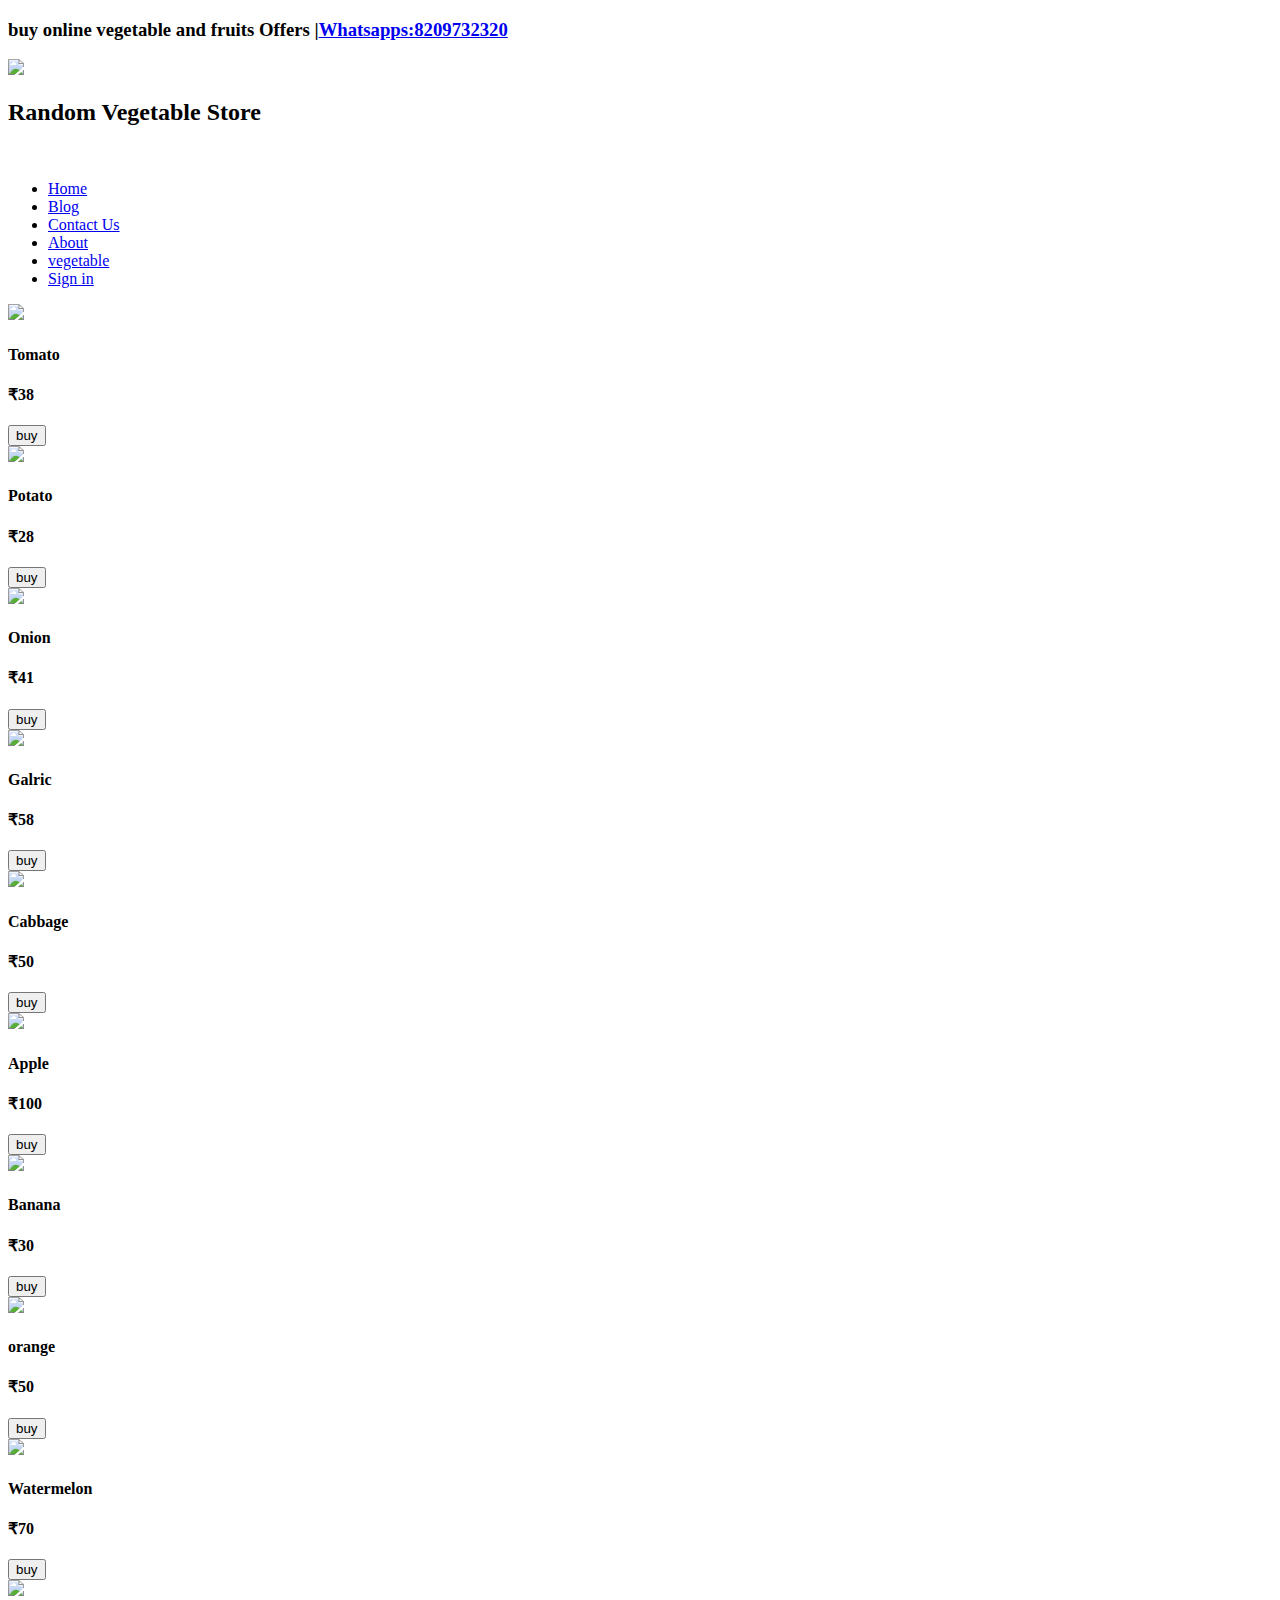
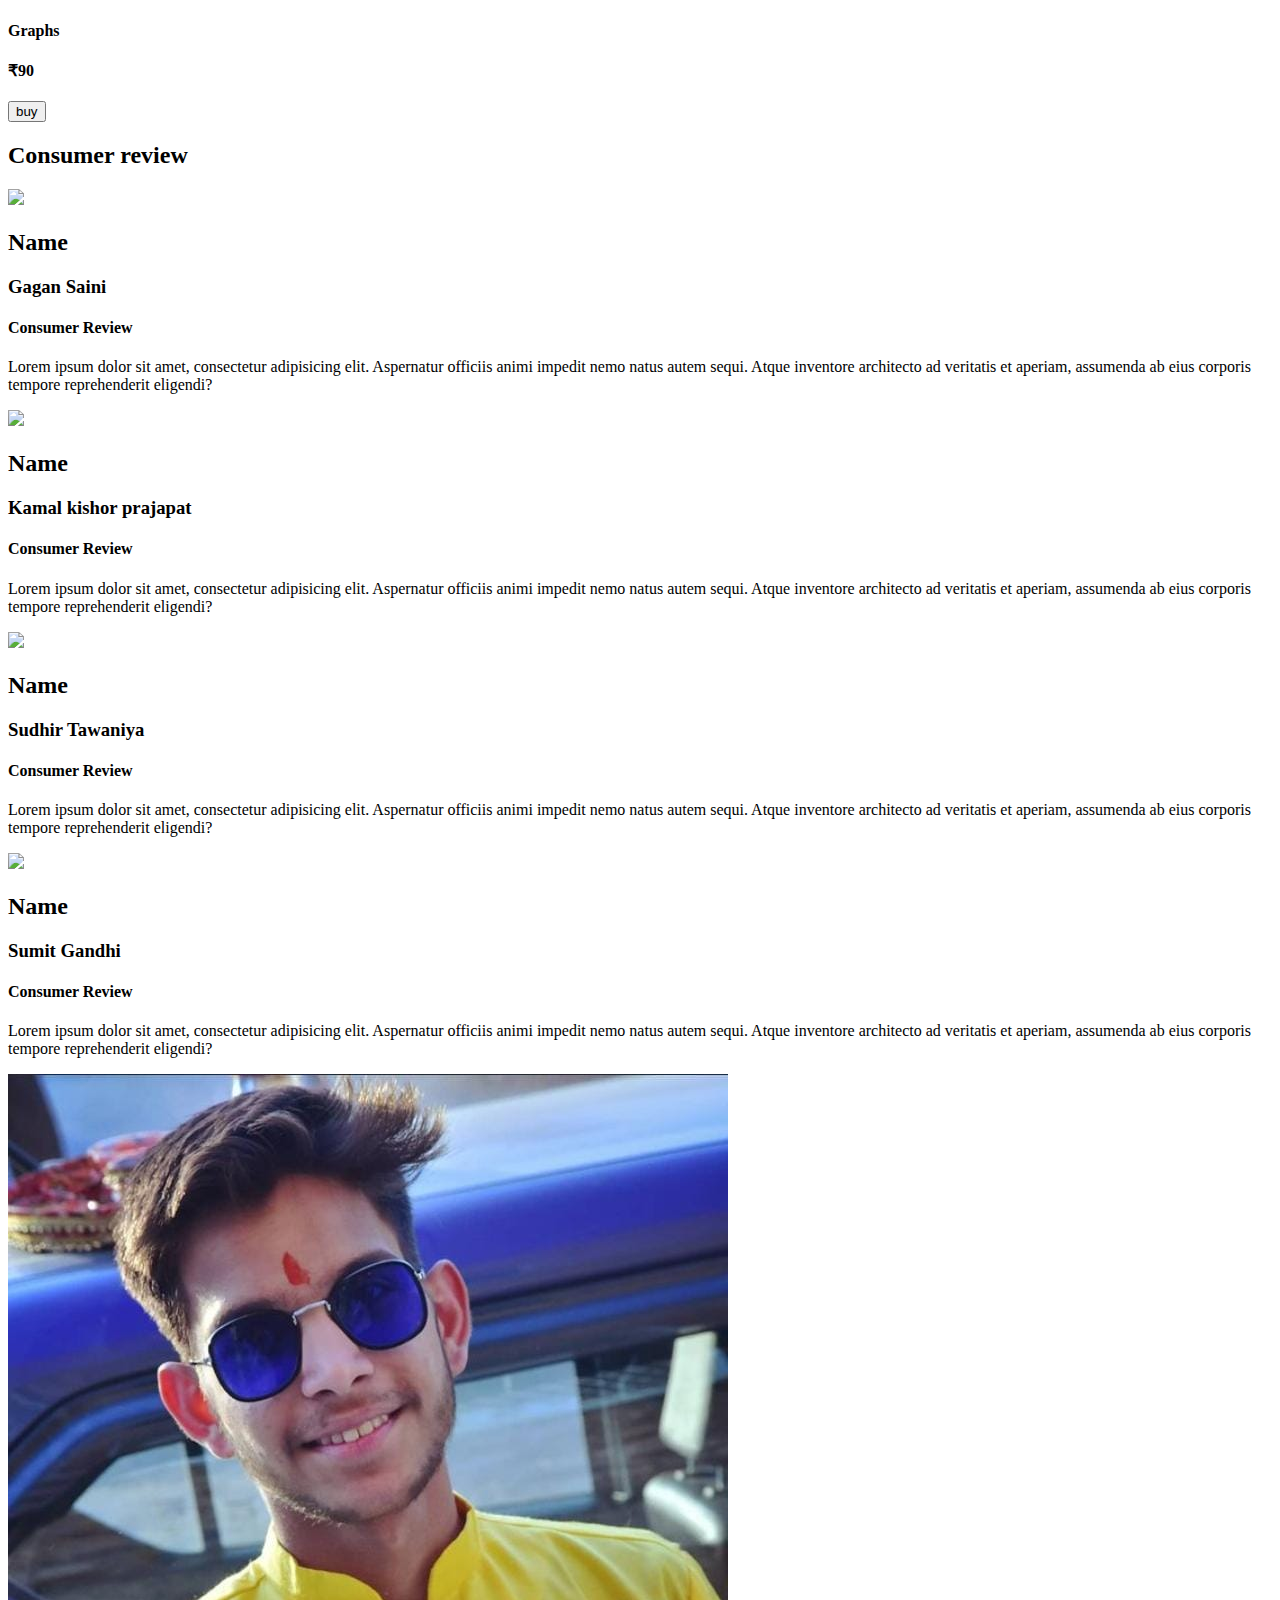
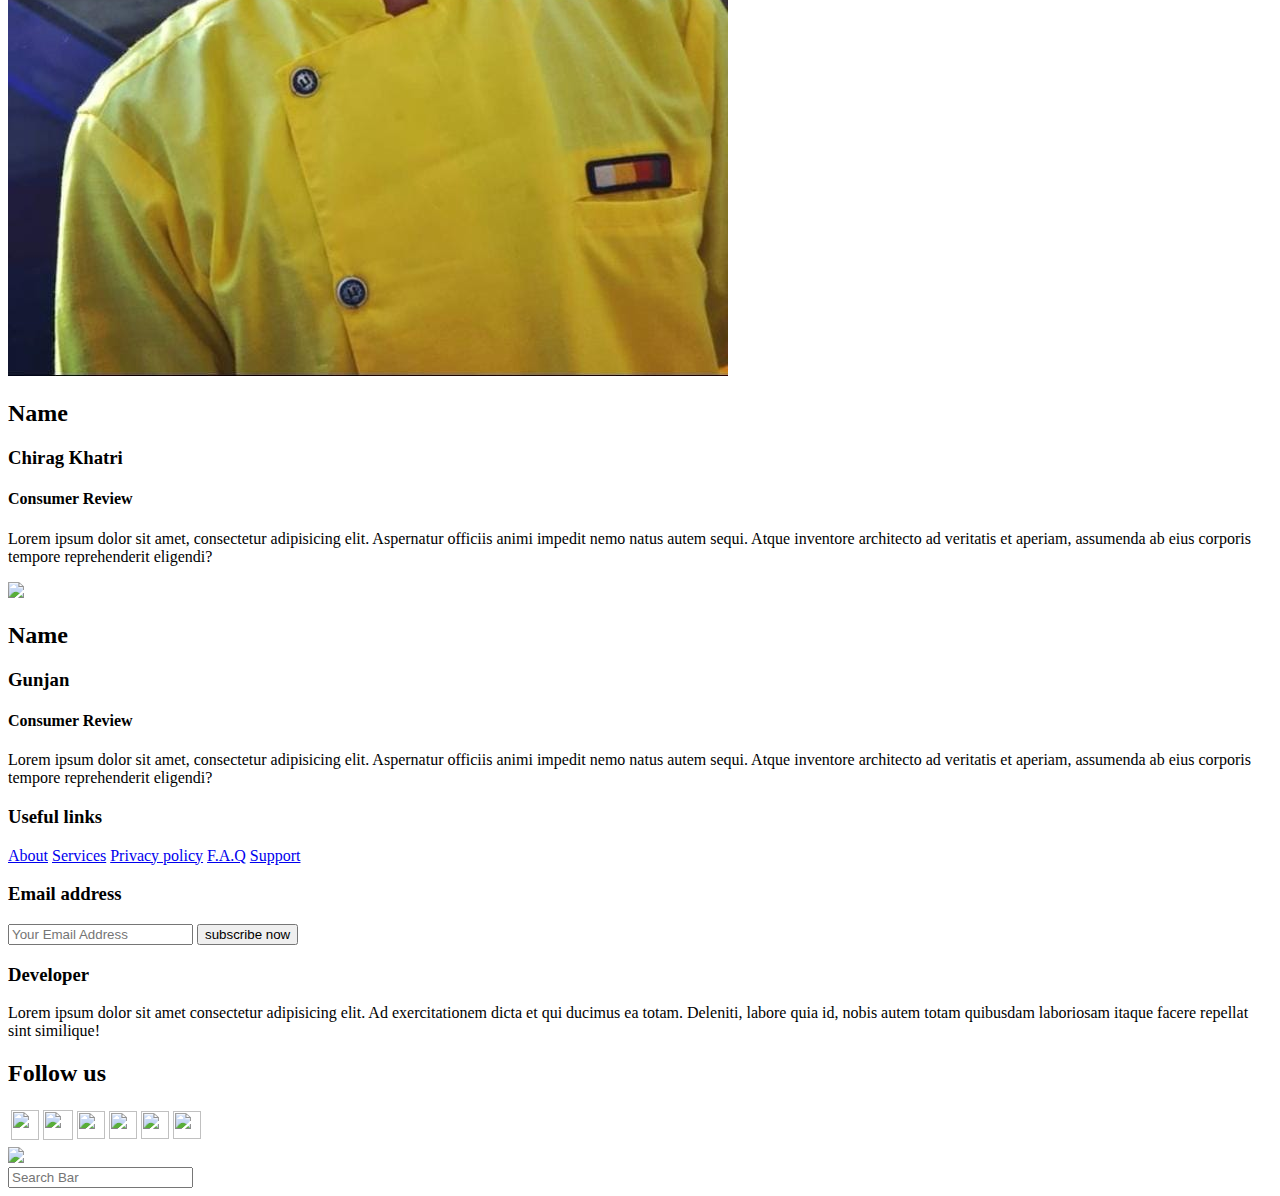
==== commit 4bc8def2: "Update index.html" ====
--- a/index.html
+++ b/index.html
@@ -103,42 +103,42 @@
            <div class="itemss">
               <div >
                  <img src="g.png" class="itemsss" >
-                 <h2>Full name</h2>
+                 <h2>Name</h2>
                  <h3 id="name">Gagan Saini</h3>
                  <h4>Consumer Review</h4>
                  <p>Lorem ipsum dolor sit amet, consectetur adipisicing elit. Aspernatur officiis animi impedit nemo natus autem sequi. Atque inventore architecto ad veritatis et aperiam, assumenda ab eius corporis tempore reprehenderit eligendi?</p>
             </div>
             <div>
                <img src="k.png" class="itemsss">
-               <h2>Full name</h2>
+               <h2>Name</h2>
                <h3 id="name">Kamal kishor prajapat</h3>
                <h4>Consumer Review</h4>
                <p>Lorem ipsum dolor sit amet, consectetur adipisicing elit. Aspernatur officiis animi impedit nemo natus autem sequi. Atque inventore architecto ad veritatis et aperiam, assumenda ab eius corporis tempore reprehenderit eligendi?</p>
             </div>
             <div>
                <img src="s.png" class="itemsss">
-               <h2>Full name</h2>
+               <h2>Name</h2>
                <h3 id="name">Sudhir Tawaniya</h3>
                <h4>Consumer Review</h4>
                <p>Lorem ipsum dolor sit amet, consectetur adipisicing elit. Aspernatur officiis animi impedit nemo natus autem sequi. Atque inventore architecto ad veritatis et aperiam, assumenda ab eius corporis tempore reprehenderit eligendi?</p>
             </div>
             <div>
                <img src="sum.jpg" class="itemsss">
-               <h2>Full name</h2>
+               <h2>Name</h2>
                <h3 id="name">Sumit Gandhi</h3>
                <h4>Consumer Review</h4>
                <p>Lorem ipsum dolor sit amet, consectetur adipisicing elit. Aspernatur officiis animi impedit nemo natus autem sequi. Atque inventore architecto ad veritatis et aperiam, assumenda ab eius corporis tempore reprehenderit eligendi?</p>
             </div>
             <div>
                <img src="chi.jpeg" class="itemsss">
-                <h2>Full name</h2>
+                <h2>Name</h2>
                 <h3 id="name">Chirag Khatri</h3>
                 <h4>Consumer Review</h4>
                 <p>Lorem ipsum dolor sit amet, consectetur adipisicing elit. Aspernatur officiis animi impedit nemo natus autem sequi. Atque inventore architecto ad veritatis et aperiam, assumenda ab eius corporis tempore reprehenderit eligendi?</p>
                </div>
                <div>
                   <img src="https://www.bollywoodbiography.in/wp-content/uploads/2022/08/anjali-arora.jpg" class="itemsss">
-                  <h2>Full name</h2>
+                  <h2>Name</h2>
                   <h3 id="name">Gunjan</h3>
                   <h4>Consumer Review</h4>
                   <p>Lorem ipsum dolor sit amet, consectetur adipisicing elit. Aspernatur officiis animi impedit nemo natus autem sequi. Atque inventore architecto ad veritatis et aperiam, assumenda ab eius corporis tempore reprehenderit eligendi?</p>
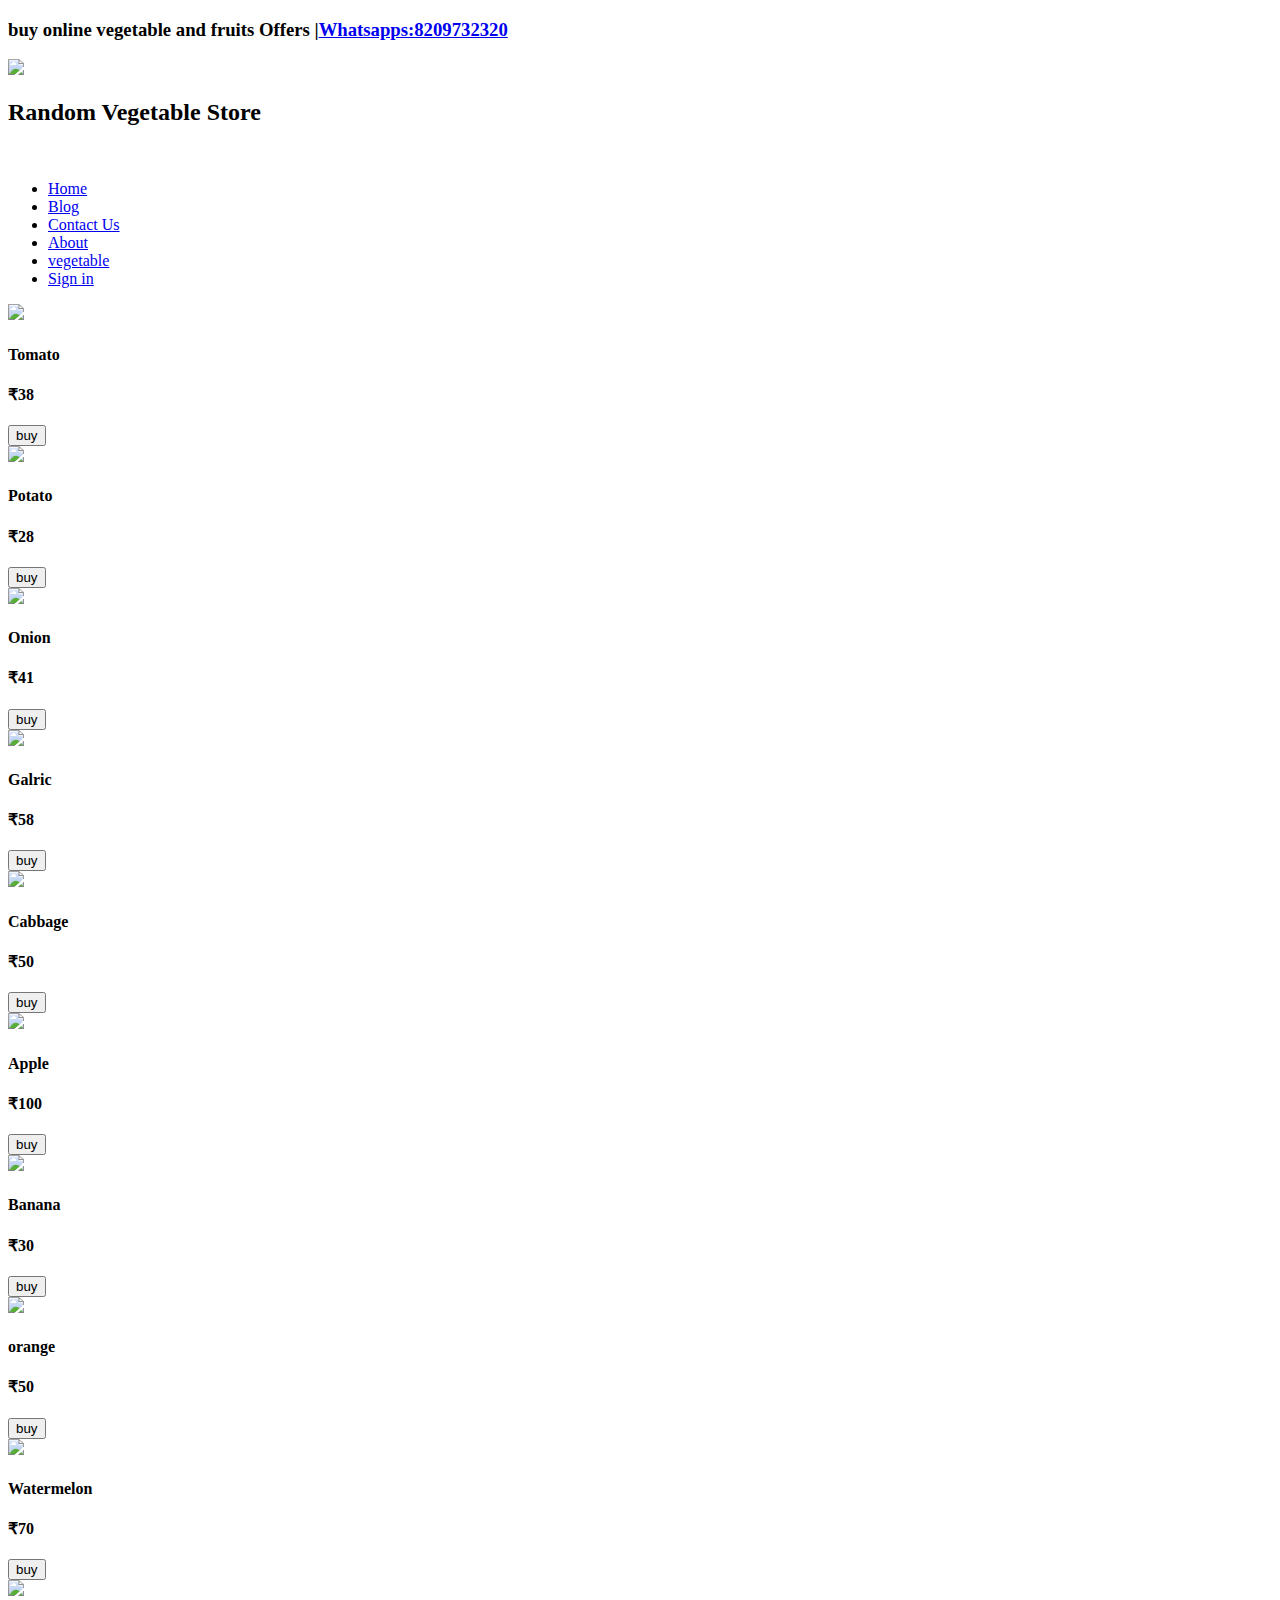
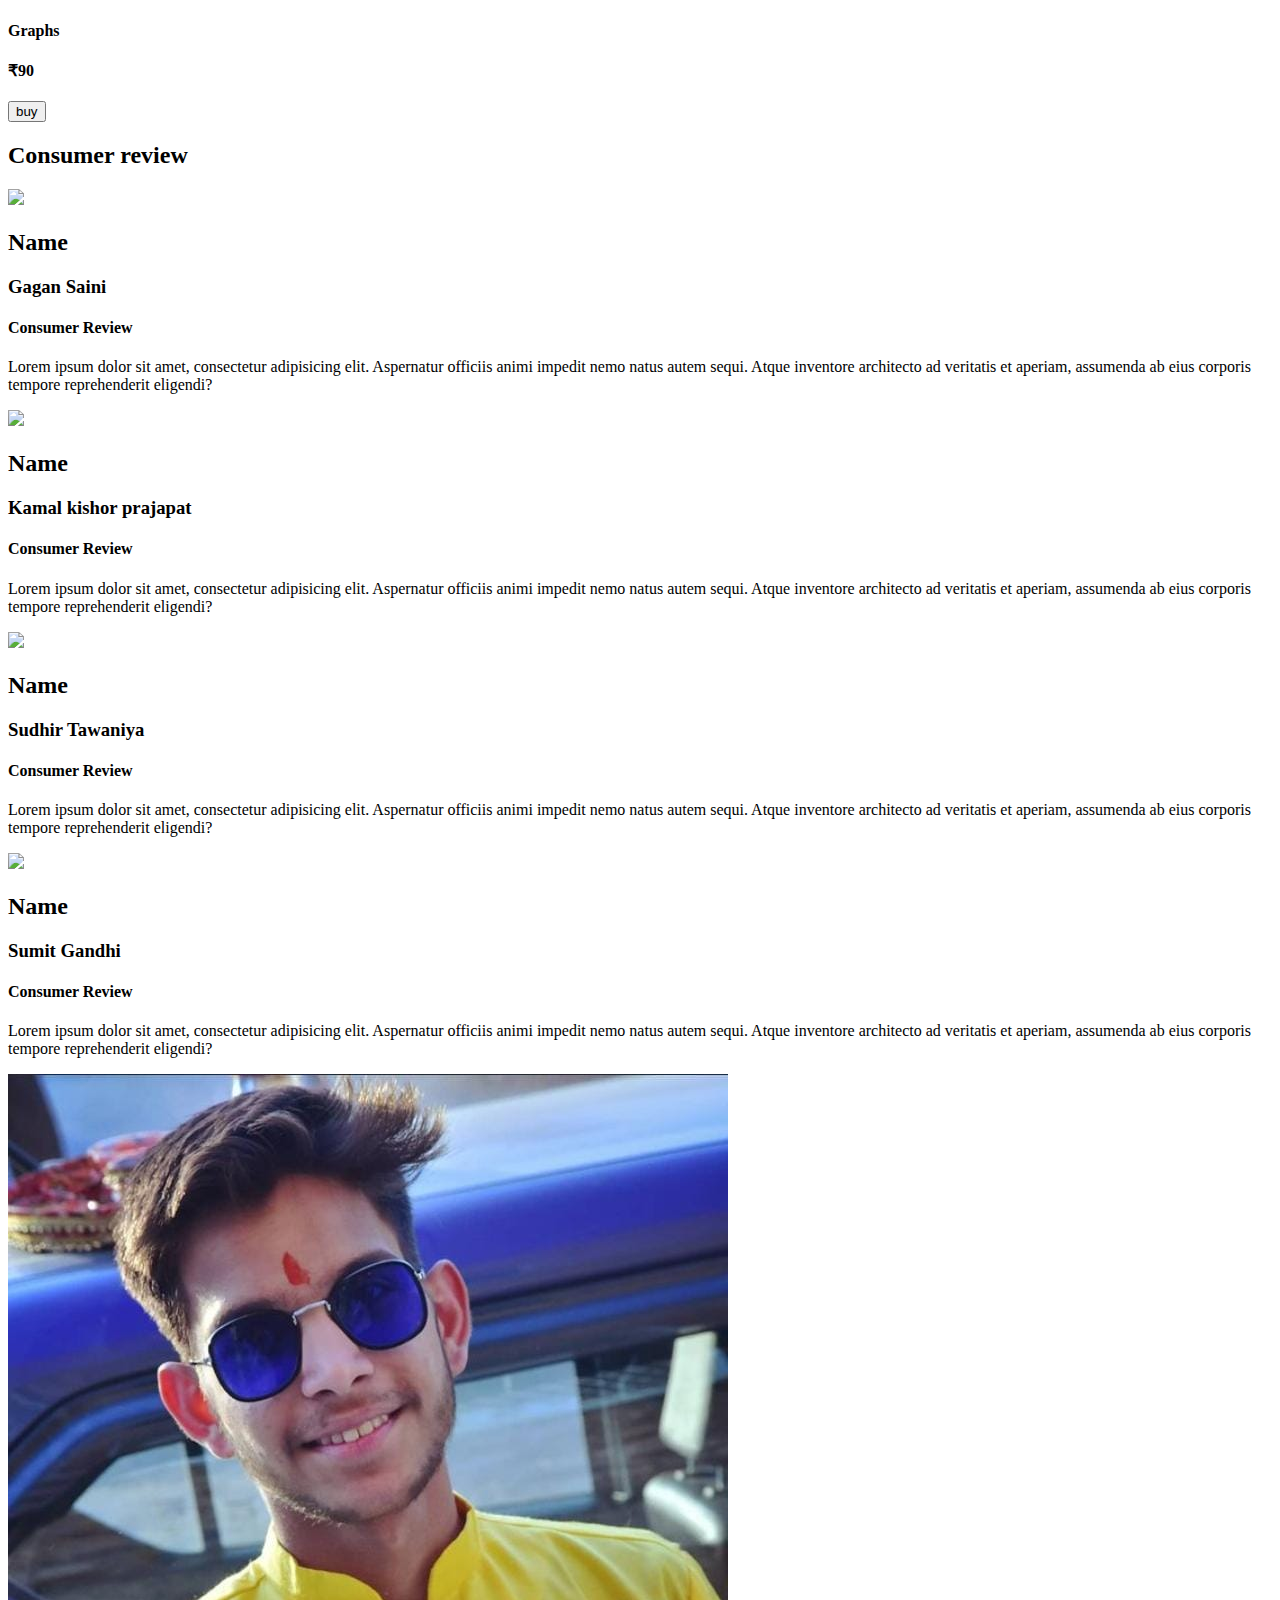
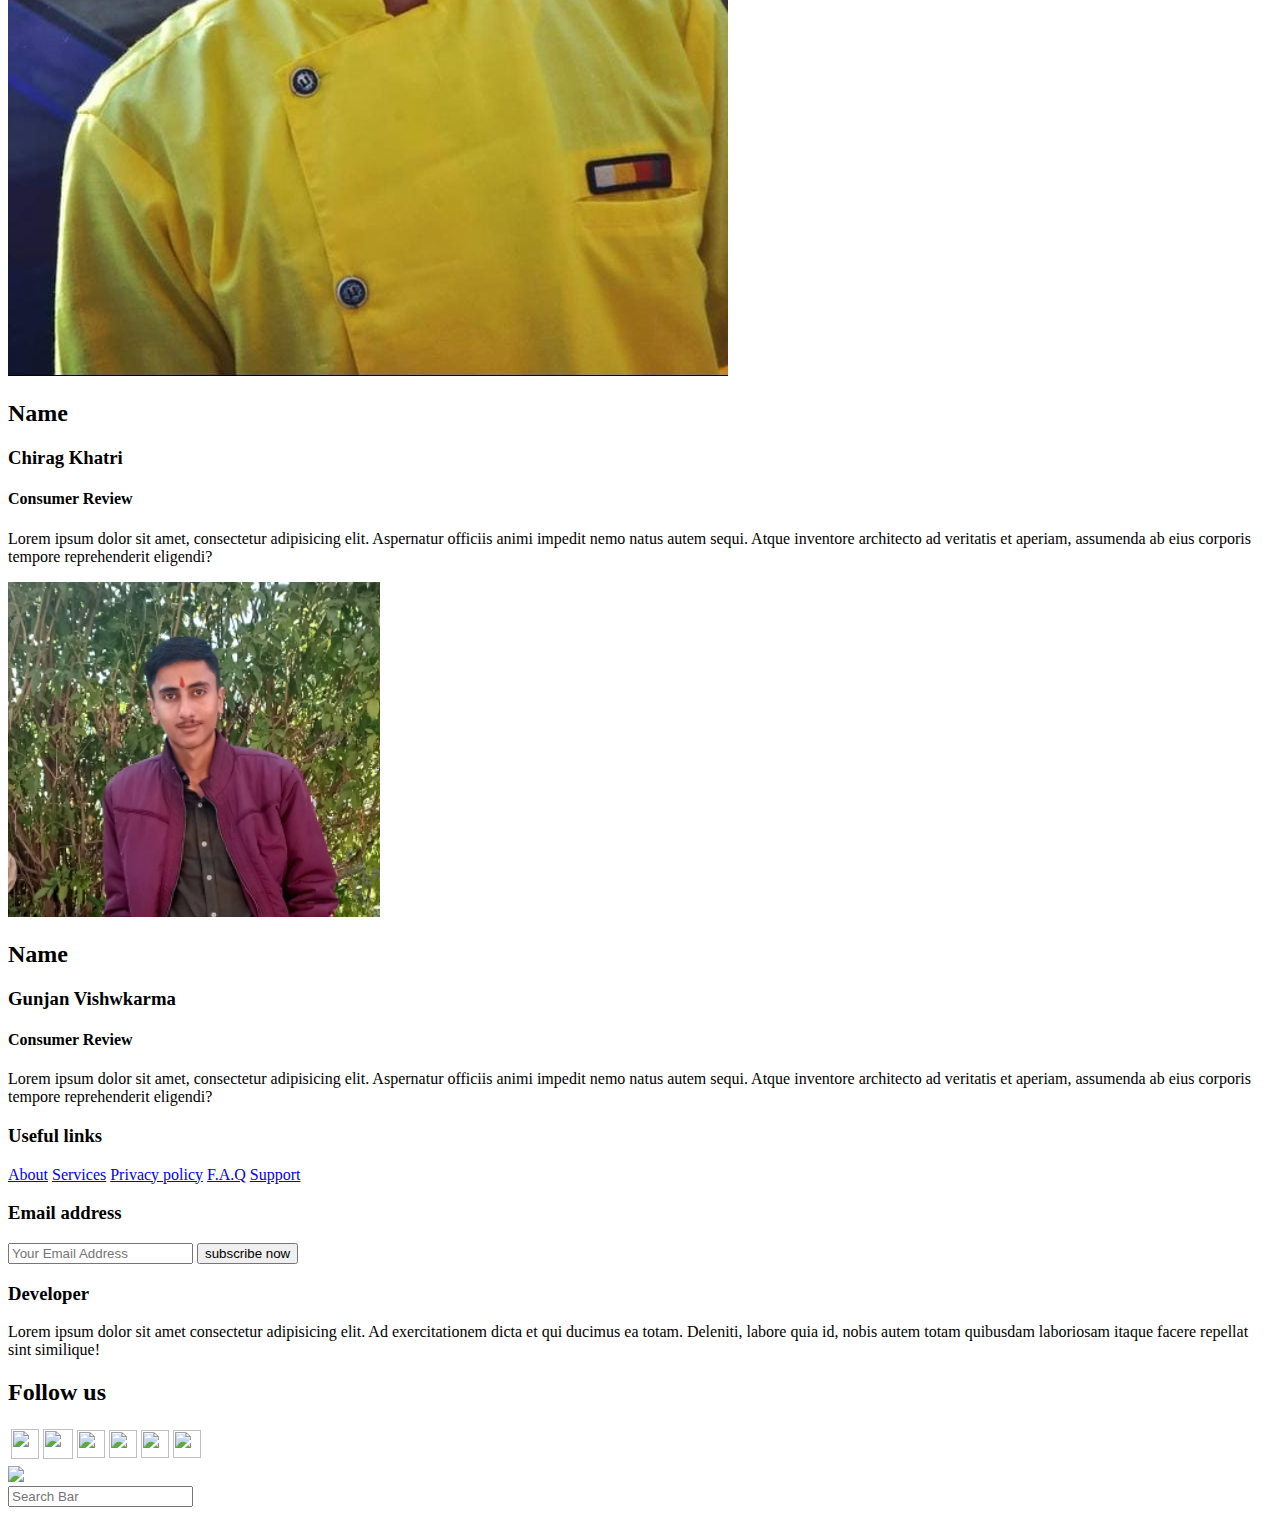
==== commit e2b5e95e: "Update index.html" ====
--- a/index.html
+++ b/index.html
@@ -137,9 +137,9 @@
                 <p>Lorem ipsum dolor sit amet, consectetur adipisicing elit. Aspernatur officiis animi impedit nemo natus autem sequi. Atque inventore architecto ad veritatis et aperiam, assumenda ab eius corporis tempore reprehenderit eligendi?</p>
                </div>
                <div>
-                  <img src="https://www.bollywoodbiography.in/wp-content/uploads/2022/08/anjali-arora.jpg" class="itemsss">
+                  <img src="gunjan.png" class="itemsss">
                   <h2>Name</h2>
-                  <h3 id="name">Gunjan</h3>
+                  <h3 id="name">Gunjan Vishwkarma</h3>
                   <h4>Consumer Review</h4>
                   <p>Lorem ipsum dolor sit amet, consectetur adipisicing elit. Aspernatur officiis animi impedit nemo natus autem sequi. Atque inventore architecto ad veritatis et aperiam, assumenda ab eius corporis tempore reprehenderit eligendi?</p>
                </div>
